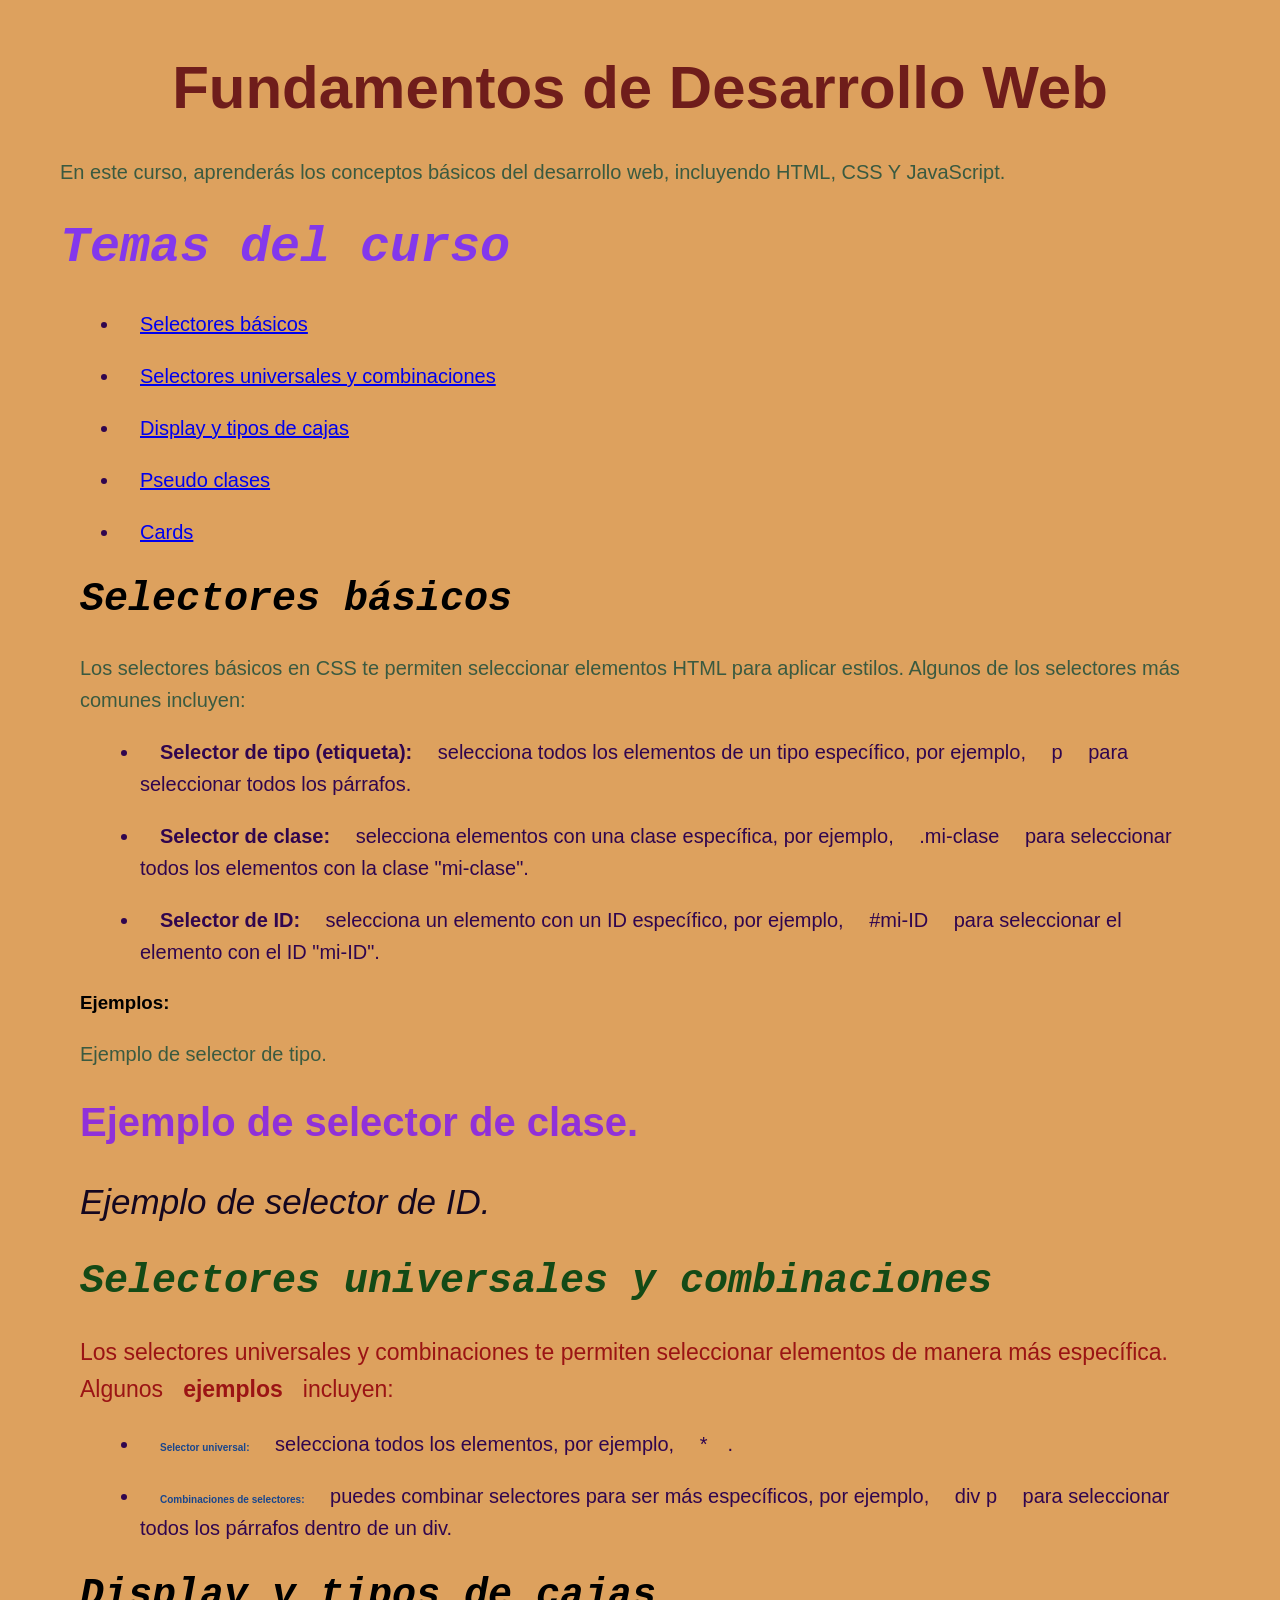
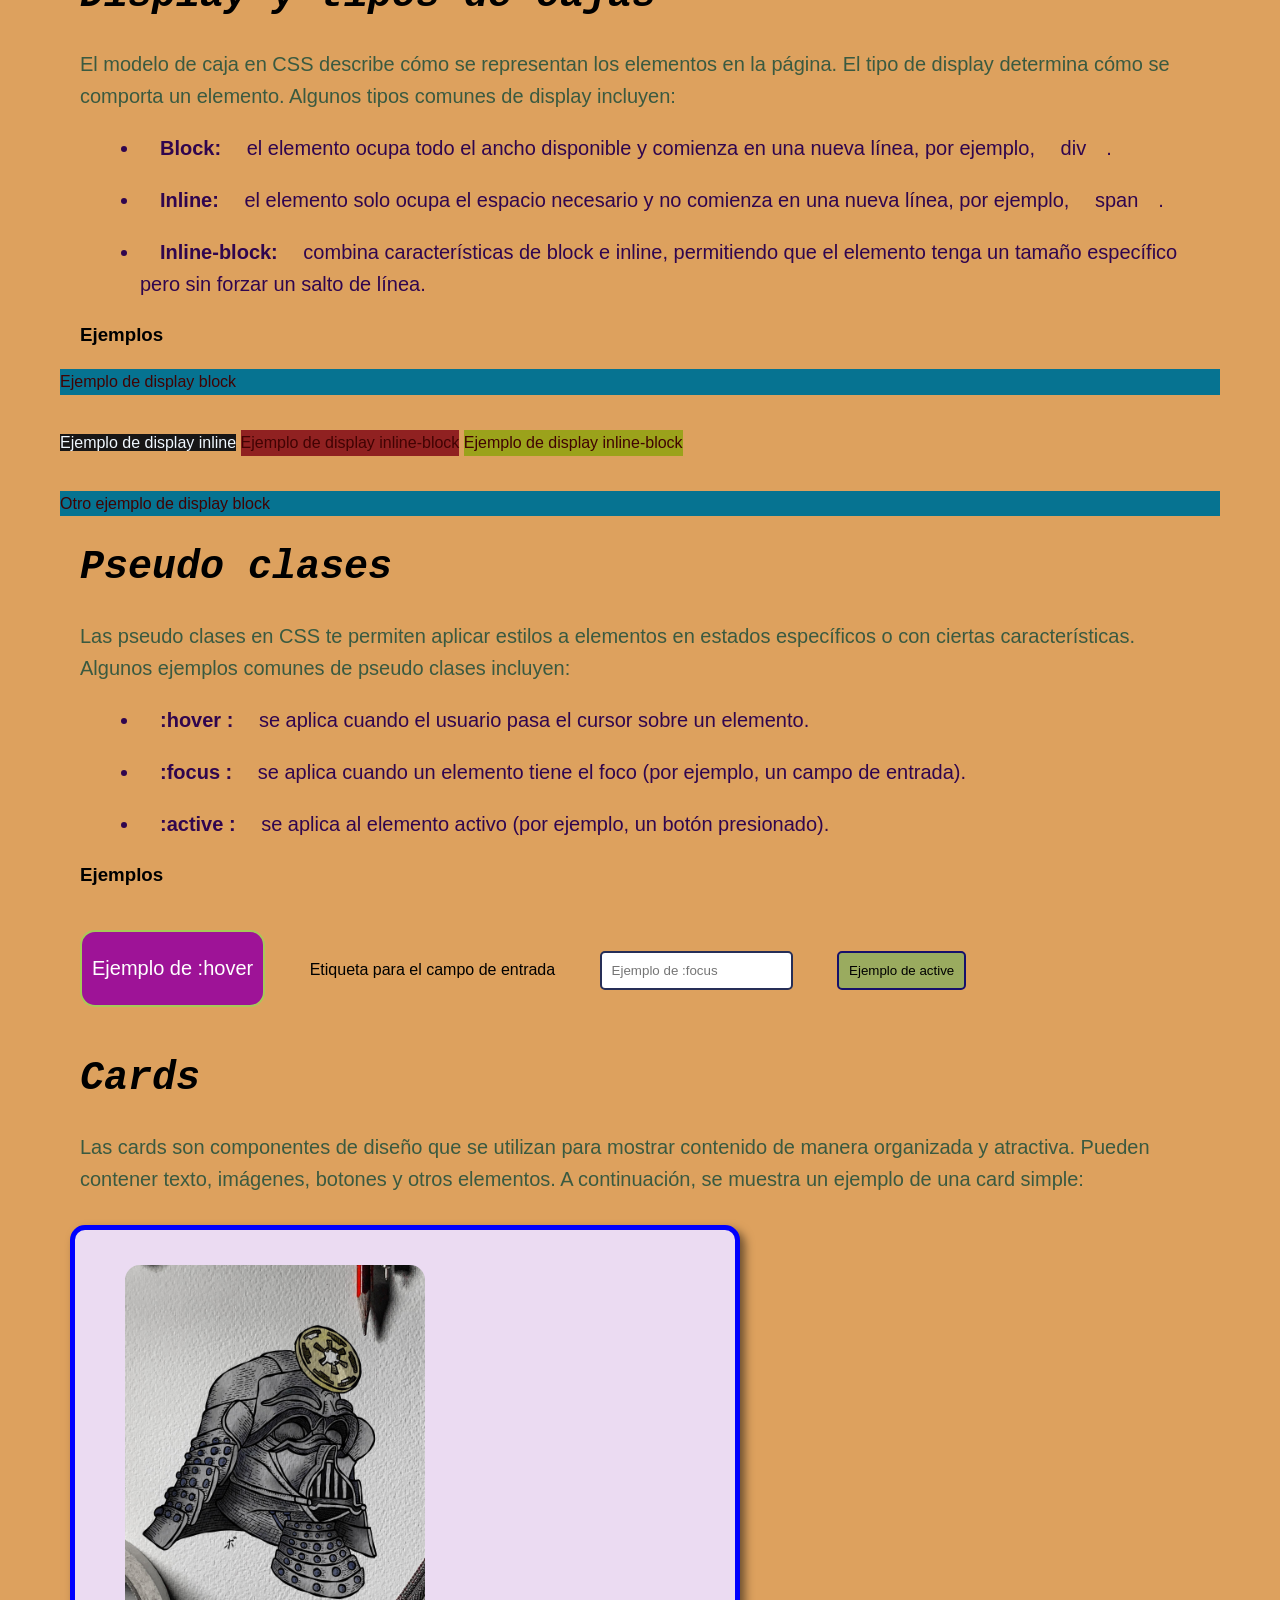
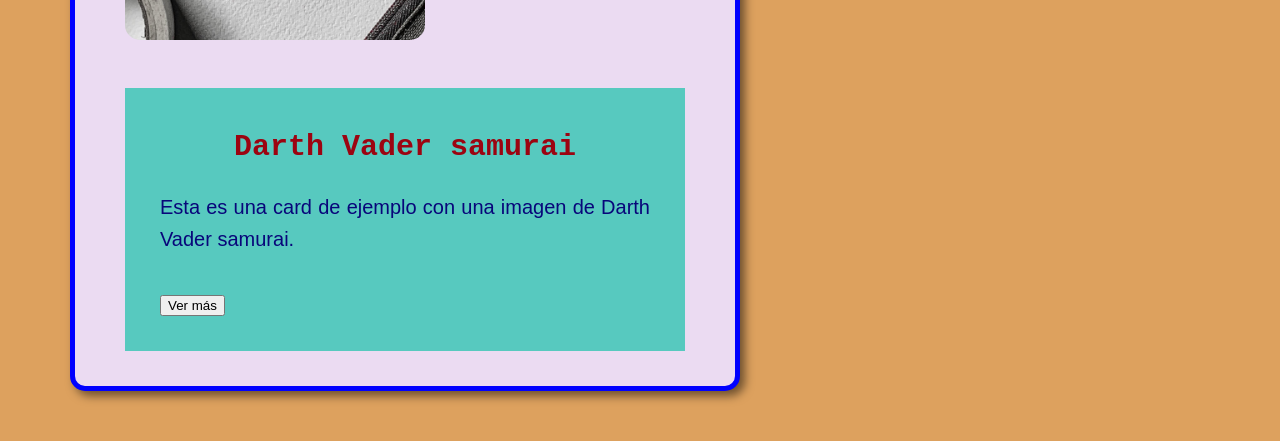
==== index.html @ c98a259b "Clase2: Propiedades básicas - Se agregan propiedades para texto (Box Model). - Se agregan propiedade" ====
<!DOCTYPE html>
<html lang="es">

<head>
  <meta charset="UTF-8">
  <meta name="viewport" content="width=device-width, initial-scale=1.0">
  <title>Fundamentos de Desarrollo Web</title>

  <!-- Forma 1 de agregar CSS -->
  <link rel="stylesheet" href="css/styles.css">

  <!-- Forma 2 de agregar CSS -->
  <style>
    h1 {
      color: #6f1d1b;
      font-size: 60px;
    }

    p {
      color: #3a5a40;
      font-size: 20px;
    }
  </style>
</head>

<body>
  <h1>Fundamentos de Desarrollo Web</h1>
  <p>En este curso, aprenderás los conceptos básicos del desarrollo web, incluyendo HTML, CSS Y JavaScript.</p>

  <!-- Forma 3 de agregar CSS -->
  <h2 style="color: #8338ec;font-size:50px;">Temas del curso</h2>

  <ul>
    <li><a href="#selectores_basicos">Selectores básicos</a></li>
    <li><a href="#selectores_universal_combinaciones">Selectores universales y combinaciones</a></li>
    <li><a href="#display_tipos_cajas">Display y tipos de cajas</a></li>
    <li><a href="#pseudo_clases">Pseudo clases</a></li>
    <li><a href="#card">Cards</a></li>
  </ul>

  <section id="selectores_basicos">
    <h2>Selectores básicos</h2>
    <p>Los selectores básicos en CSS te permiten seleccionar elementos HTML para aplicar estilos. Algunos de los
      selectores más comunes incluyen:</p>
    <ul>
      <li><strong>Selector de tipo (etiqueta):</strong> selecciona todos los elementos de un tipo específico, por
        ejemplo,<code> p</code> para seleccionar todos los párrafos.</li>
      <li><strong>Selector de clase:</strong> selecciona elementos con una clase específica, por
        ejemplo,<code> .mi-clase</code> para seleccionar todos los elementos con la clase "mi-clase".</li>
      <li><strong>Selector de ID:</strong> selecciona un elemento con un ID específico, por
        ejemplo,<code> #mi-ID</code> para seleccionar el elemento con el ID "mi-ID".</li>
    </ul>
    <h3>Ejemplos:</h3>
    <p>Ejemplo de selector de tipo.</p>
    <p class="class_selector">Ejemplo de selector de clase.</p>
    <p id="id_selector">Ejemplo de selector de ID.</p>
  </section>

  <section id="selectores_universal_combinaciones">
    <h2>Selectores universales y combinaciones</h2>
    <p>Los selectores universales y combinaciones te permiten seleccionar elementos de manera más específica.
      Algunos<strong>ejemplos</strong>incluyen:
    </p>
    <ul>
      <li><strong>Selector universal:</strong> selecciona todos los elementos, por ejemplo, <code>*</code>.</li>
      <li><strong>Combinaciones de selectores:</strong> puedes combinar selectores para ser más específicos, por
        ejemplo, <code>div p</code> para seleccionar todos los párrafos dentro de un div.</li>
    </ul>
  </section>

  <section id="display_tipos_cajas">
    <h2>Display y tipos de cajas</h2>
    <p>El modelo de caja en CSS describe cómo se representan los elementos en la página. El tipo de display determina
      cómo
      se comporta un elemento. Algunos tipos comunes de display incluyen:</p>
    <ul>
      <li><strong>Block:</strong> el elemento ocupa todo el ancho disponible y comienza en una nueva línea, por ejemplo,
        <code>div</code>.
      </li>
      <li><strong>Inline:</strong> el elemento solo ocupa el espacio necesario y no comienza en una nueva línea, por
        ejemplo, <code>span</code>.</li>
      <li><strong>Inline-block:</strong> combina características de block e inline, permitiendo que el elemento tenga un
        tamaño específico pero sin forzar un salto de línea.</li>
    </ul>
    <h3>Ejemplos</h3>
    <div class="display_block">Ejemplo de display block</div>
    <span class="display_inline">Ejemplo de display inline</span>
    <div class="display_inline_block">Ejemplo de display inline-block</div>
    <div class="display_inline_block_2">Ejemplo de display inline-block</div>
    <div class="display_block">Otro ejemplo de display block</div>
  </section>

  <section id="pseudo_clases">
    <h2>Pseudo clases</h2>
    <p>Las pseudo clases en CSS te permiten aplicar estilos a elementos en estados específicos o con ciertas
      características. Algunos ejemplos comunes de pseudo clases incluyen:</p>
    <ul>
      <li><strong>:hover :</strong> se aplica cuando el usuario pasa el cursor sobre un elemento.</li>
      <li><strong>:focus :</strong> se aplica cuando un elemento tiene el foco (por ejemplo, un campo de entrada).</li>
      <li><strong>:active :</strong> se aplica al elemento activo (por ejemplo, un botón presionado).</li>
    </ul>
    <h3>Ejemplos</h3>
    <button class="pseudo_hover">Ejemplo de :hover</button>
    <label for="input-focus">Etiqueta para el campo de entrada</label>
    <input type="text" id="input-focus" class="pseudo_focus" placeholder="Ejemplo de :focus">
    <button class="pseudo_active">Ejemplo de active</button>
  </section>

  <section id="card">
    <h2>Cards</h2>
    <p>Las cards son componentes de diseño que se utilizan para mostrar contenido de manera organizada y atractiva.
      Pueden contener texto, imágenes, botones y otros elementos. A continuación, se muestra un ejemplo de una card
      simple:</p>
    <div class="card">
      <img src="img/vader.jpg" alt="Vader samurai" class="card_image">
      <div class="card-body">
        <h3>Darth Vader samurai</h3>
        <p>Esta es una card de ejemplo con una imagen de Darth Vader samurai.</p>
        <button class="card_button" onclick="alert('Ver más')">Ver más</button>
      </div>
    </div>
  </section>
</body>

</html>
---- css/styles.css ----
* {
  font-family: Arial, sans-serif;
  margin: 20px;
}

body {
  line-height: 1.6;
  background-color: #dda15e;
}

/* Selector de clase*/
.class_selector {
  font-size: 40px;
  color: #9031d9;
  font-weight: bold;
}

/* Selector de clase*/
#id_selector {
  font-size: 35px;
  color: #15071f;
  font-style: italic;
}

/* Combinación de selectores */
#selectores_universal_combinaciones {
  font-size: 25px;
  color: #144a16;
}

#selectores_universal_combinaciones p {
  color: #9b1414;
  font-size: 23px;
}

#selectores_universal_combinaciones ul li strong {
  color: #19468d;
  font-size: 10px;
}

/*Si tiene una coma no es una combinación de selectores, es un selector múltiple.*/
p,
li {
  color: #30054e;
  font-size: 20px;
}

.display_block {
  margin: 10px 0 10px 0;
  display: block;
  background-color: #067391;
}

.display_inline {
  margin: 25px 0 25px 0;
  display: inline;
  background-color: #171616;
  color: aliceblue;
}

.display_inline_block {
  margin: 25px 0 25px 0;
  display: inline-block;
  background-color: #902121;
}

.display_inline_block_2 {
  margin: 25px 0 25px 0;
  display: inline-block;
  background-color: #9ba21b;
}

.pseudo_hover {
  background-color: rgb(158, 19, 151);
  color: #ffffff;
  border-radius: 15px;
  border: 2px solid #a7c957;
  font-size: 20px;
  padding: 25px 10px 25px 10px;
}

.pseudo_hover:hover {
  background-color: #62c957;
  color: #14301a;
  border: 2px solid #2dcbc4;
  font-size: 20px;
}

.pseudo_focus {
  padding: 10px;
  border-radius: 5px;
  border: 2px solid #262e57;
}

.pseudo_focus:focus {
  background-color: #7ee065;
  border: 2px solid #78240a;
}

.pseudo_active {
  padding: 10px;
  border-radius: 5px;
  border: 2px solid #16106b;
  background-color: rgba(88, 182, 97, 0.5);
}

.pseudo_active:active {
  background-color: #971616;
  border: 2px solid #110f0f;
}

/* Propiedades basicas de texto 
p{
    text-align: justify; /* se alinea el texto dependiendo de el valor que se le asigne 
    text-decoration: underline; /* subraya el texto, también puede ser line-through para tachar el texto o overline para poner una línea encima del texto 
    text-transform: uppercase; /* transforma el texto dependiendo del valor que se le asigne, puede ser lowercase para poner todo el texto en minúscula o capitalize para poner la primera letra de cada palabra en mayúscula
    letter-spacing: 2px; /* a g r e g a  espacio entre cada letra, el valor se puede asignar en px, em, rem, etc. 
    word-spacing: 10px; /* agrega   espacio   entre   cada palabra, el valor se puede asignar en px, em, rem, etc. 
}
*/
/* Propiedades basicas de fuente */
h2 {
  font-family:
    "Courier New", Courier, monospace; /* cambia la fuente del texto, se pueden asignar varias fuentes, si la primera no está disponible se usará la siguiente */
  font-size: 40px; /* cambia el tamaño de la fuente, el valor se puede asignar en px, em, rem, etc. */
  font-weight: bold; /* cambia el grosor de la fuente, el valor puede ser normal, bold, bolder, lighter o un número del 100 al 900 */
  font-style: italic; /* cambia el estilo de la fuente, el valor puede ser normal, italic o oblique */
}

/* Propiedades basicas de color */
div {
  color: #410303; /* cambia el color del texto, el valor se puede asignar en hexadecimal, rgb, rgba, hsl, hsla, etc. */
  background-color: #57c9bf; /* cambia el color de fondo del elemento, el valor se puede asignar en hexadecimal, rgb, rgba, hsl, hsla, etc. */
}

h1 {
  text-align: center;
  font-weight: bold;
  color: #386641;
}

.card_image {
  width: 50%; /* cambia el ancho de la imagen, el valor se puede asignar en px, em, rem, etc. */
  border-radius: 15px; /* redondea las esquinas de la imagen, el valor se puede asignar en px, em, rem, etc. */
}

/* las unidades de medida son: 
px (píxeles), 
em (relativo al tamaño de la fuente del elemento), 
rem (relativo al tamaño de la fuente raíz),
% (porcentaje del tamaño del elemento padre),
vw (viewport width, porcentaje del ancho de la ventana), 
vh (viewport height, porcentaje de la altura de la ventana) */

.card {
  width: 600px;
  background-color: #ebdbf2;
  border-radius: 15px;
  display: inline-block;
  margin: 10px;
  border: blue solid 5px;
  /* margin-top: 20px;
  margin-bottom: 30px;
  margin-left: 15px;
  margin-right: 5px;*/
  /* margenes todo en una sola linea de codigo */
  /* margin: 15px 30px 45px 60px;  margin: top right bottom left los valores se asignan como manecilla de reloj */
  /* margin: 30px 60px; margen en la parte arriba y abajo de 30px y en la parte izquierda y derecha de 60px */
  padding: 15px 30px;
  /* al igual que los margenes, el padding se puede asignar en una sola linea de codigo */
  box-shadow: 5px 5px 10px rgba(0, 0, 0, 0.5); /* agrega una sombra al elemento, 
    el valor se asigna en px para el desplazamiento horizontal y vertical, 
    el desenfoque y el color de la sombra */
}

.card-body {
  padding: 15px;
}

.card-body h3 {
  font-family: "Courier New", Courier, monospace;
  font-size: 30px;
  font-weight: bold;
  color: #9c0411;
  text-align: center;
}

.card-body p {
  text-align: justify; /* el valor important hace que esta propiedad tenga prioridad sobre cualquier otra propiedad que se le asigne al mismo elemento */
  font-size: 20px;
  color: #08067a;
}
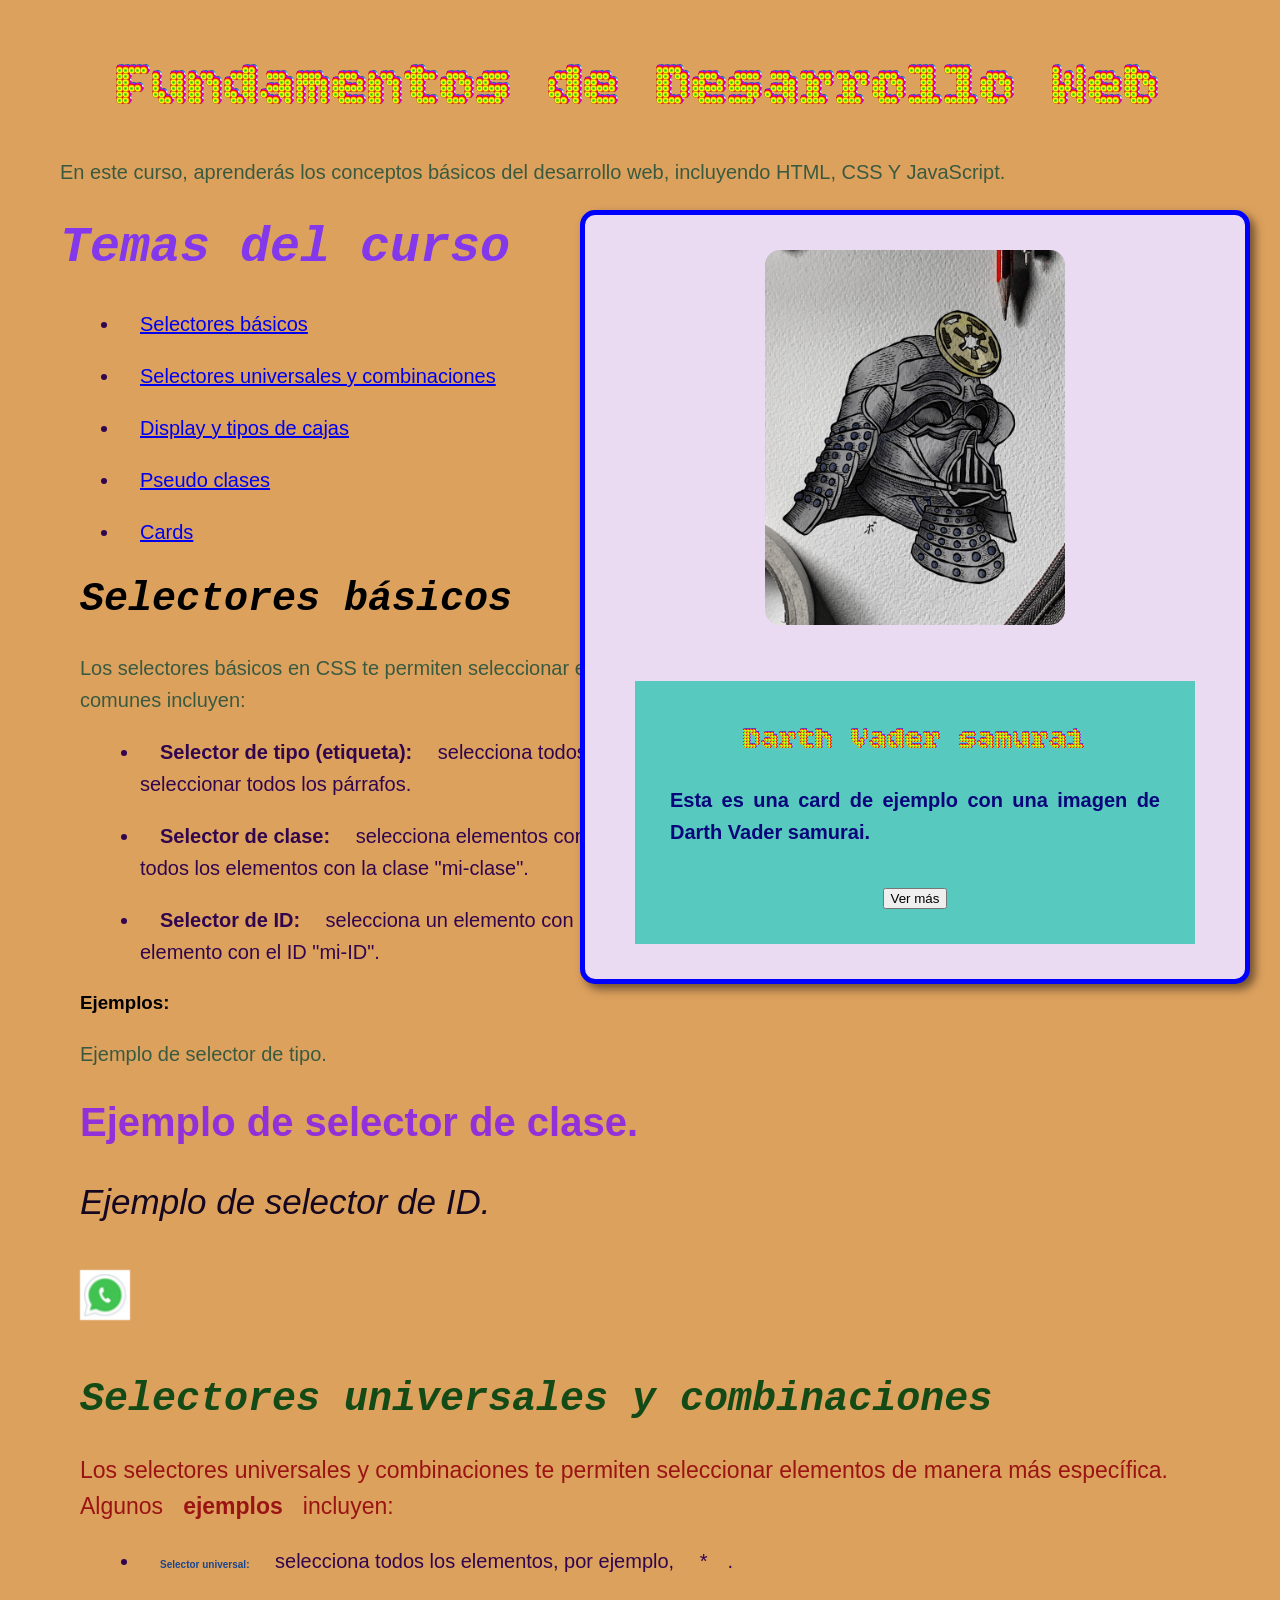
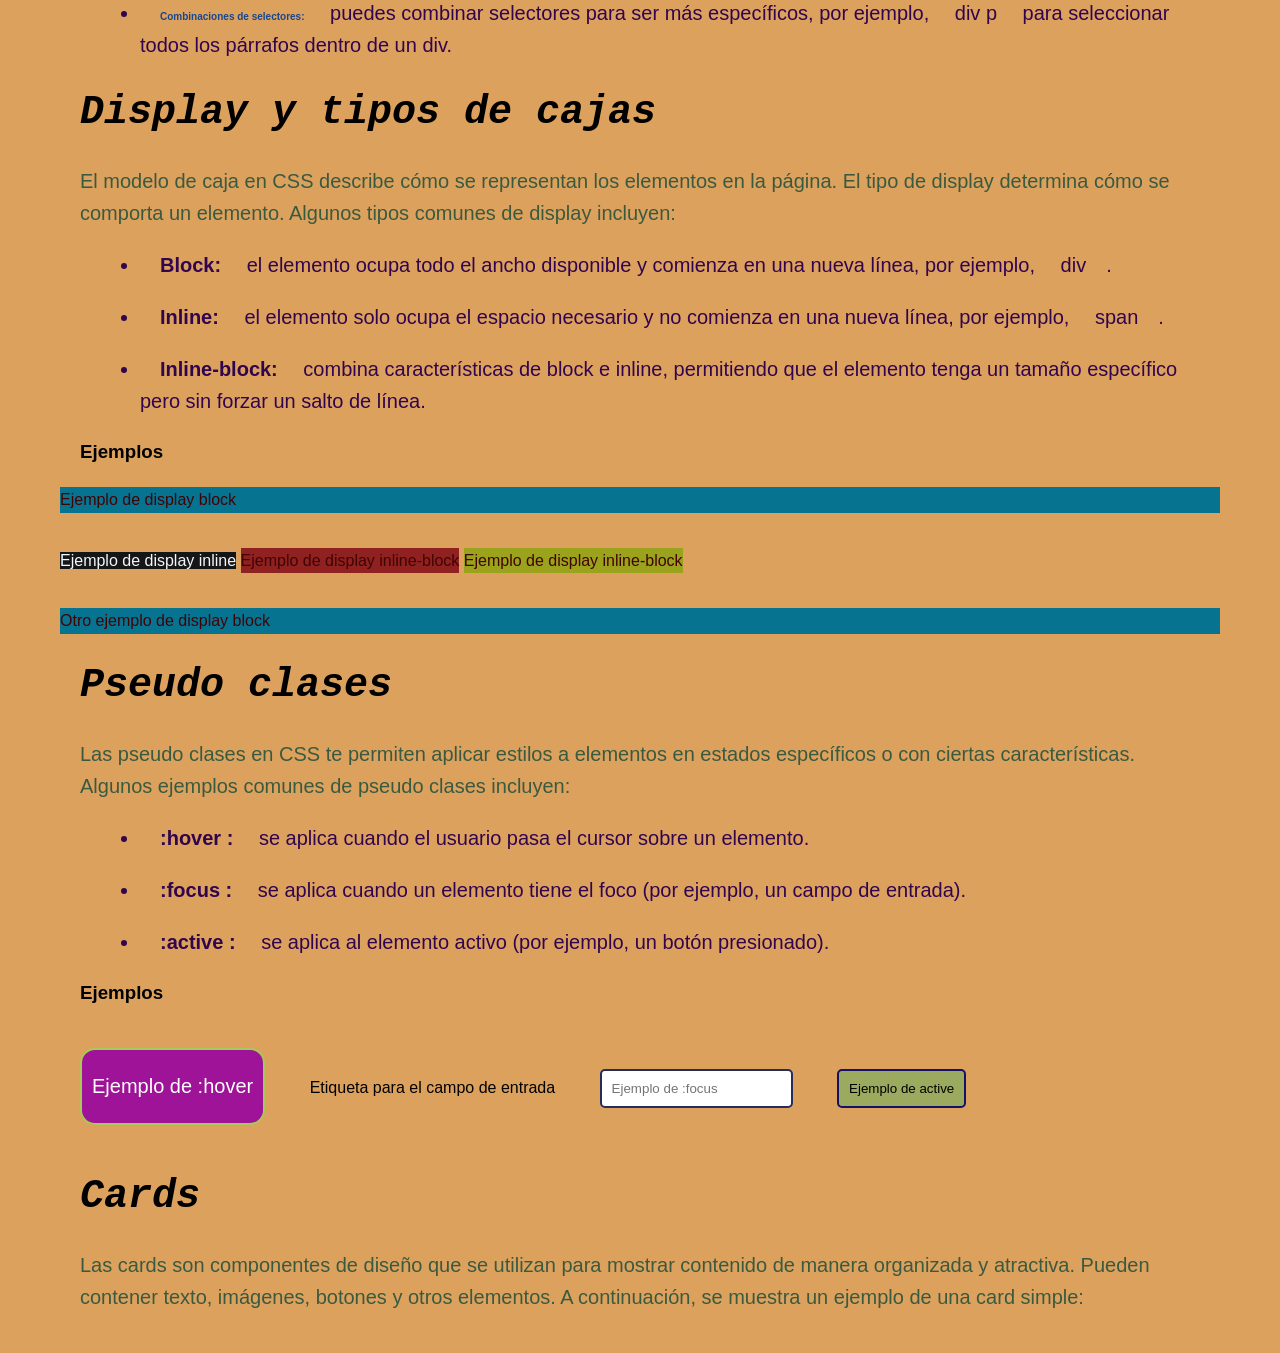
==== commit d8859ebf: "Clase 2: Herencia" ====
--- a/index.html
+++ b/index.html
@@ -5,7 +5,10 @@
   <meta charset="UTF-8">
   <meta name="viewport" content="width=device-width, initial-scale=1.0">
   <title>Fundamentos de Desarrollo Web</title>
-
+  <link rel="preconnect" href="https://fonts.googleapis.com">
+  <link rel="preconnect" href="https://fonts.gstatic.com" crossorigin>
+  <link href="https://fonts.googleapis.com/css2?family=Bitcount+Grid+Double+Ink:wght@100..900&display=swap"
+    rel="stylesheet">
   <!-- Forma 1 de agregar CSS -->
   <link rel="stylesheet" href="css/styles.css">
 
@@ -24,7 +27,7 @@
 </head>
 
 <body>
-  <h1>Fundamentos de Desarrollo Web</h1>
+  <h1 class="letras-pixeles">Fundamentos de Desarrollo Web</h1>
   <p>En este curso, aprenderás los conceptos básicos del desarrollo web, incluyendo HTML, CSS Y JavaScript.</p>
 
   <!-- Forma 3 de agregar CSS -->
@@ -55,6 +58,10 @@
     <p class="class_selector">Ejemplo de selector de clase.</p>
     <p id="id_selector">Ejemplo de selector de ID.</p>
   </section>
+
+  <div class="whatsapp">
+    <img src="img/whatsapp.gif" alt="Whatsapp" class="whatsapp_image">
+  </div>
 
   <section id="selectores_universal_combinaciones">
     <h2>Selectores universales y combinaciones</h2>
@@ -114,7 +121,7 @@
     <div class="card">
       <img src="img/vader.jpg" alt="Vader samurai" class="card_image">
       <div class="card-body">
-        <h3>Darth Vader samurai</h3>
+        <h3 class="letras-pixeles">Darth Vader samurai</h3>
         <p>Esta es una card de ejemplo con una imagen de Darth Vader samurai.</p>
         <button class="card_button" onclick="alert('Ver más')">Ver más</button>
       </div>
--- a/css/styles.css
+++ b/css/styles.css
@@ -153,12 +153,27 @@
 vh (viewport height, porcentaje de la altura de la ventana) */
 
 .card {
+  /* Posicionamiento */
+  /*position: static; /* el elemento se posiciona de forma normal en el flujo del documento, este es el valor por defecto */
+  /*position: relative; /* el elemento se posiciona de forma relativa a su posición normal, 
+    se pueden usar las propiedades top, right, bottom y left para mover el elemento desde su posición normal */
+  position: absolute; /* el elemento se posiciona de forma absoluta respecto a su primer ancestro posicionado (que no sea static), 
+    si no hay ningún ancestro posicionado, se posiciona respecto al documento */
+  /*position: fixed; /* el elemento se posiciona de forma fija respecto a la ventana del navegador,
+    se pueden usar las propiedades top, right, bottom y left para mover el elemento desde su posición fija */
+  top: 200px;
+  right: 20px;
   width: 600px;
   background-color: #ebdbf2;
   border-radius: 15px;
+  font-family: "Courier New", Courier, monospace;
+  font-size: 30px;
+  font-weight: bold;
   display: inline-block;
   margin: 10px;
   border: blue solid 5px;
+  color: #0b0a0a !important;
+  text-align: center;
   /* margin-top: 20px;
   margin-bottom: 30px;
   margin-left: 15px;
@@ -190,3 +205,30 @@
   font-size: 20px;
   color: #08067a;
 }
+
+.letras-pixeles {
+  font-family: "Bitcount Grid Double Ink", sans-serif !important;
+}
+
+/*
+.whatsapp {
+  background-color: transparent;
+  position: fixed;
+  bottom: 20px;
+  right: 20px;
+}
+  */
+.whatsapp_image {
+  width: 50px;
+  cursor: pointer;
+}
+
+/* ejemplo de whatsapp_image sticky */
+/* sticky es una mezcla entre relative y fixed, y como su nombre lo indica, 
+el elemento se pega a su posición original hasta que se alcanza un punto específico en la página,
+ y luego se comporta como fixed */
+.whatsapp {
+  background-color: transparent;
+  position: sticky;
+  top: 0px;
+}
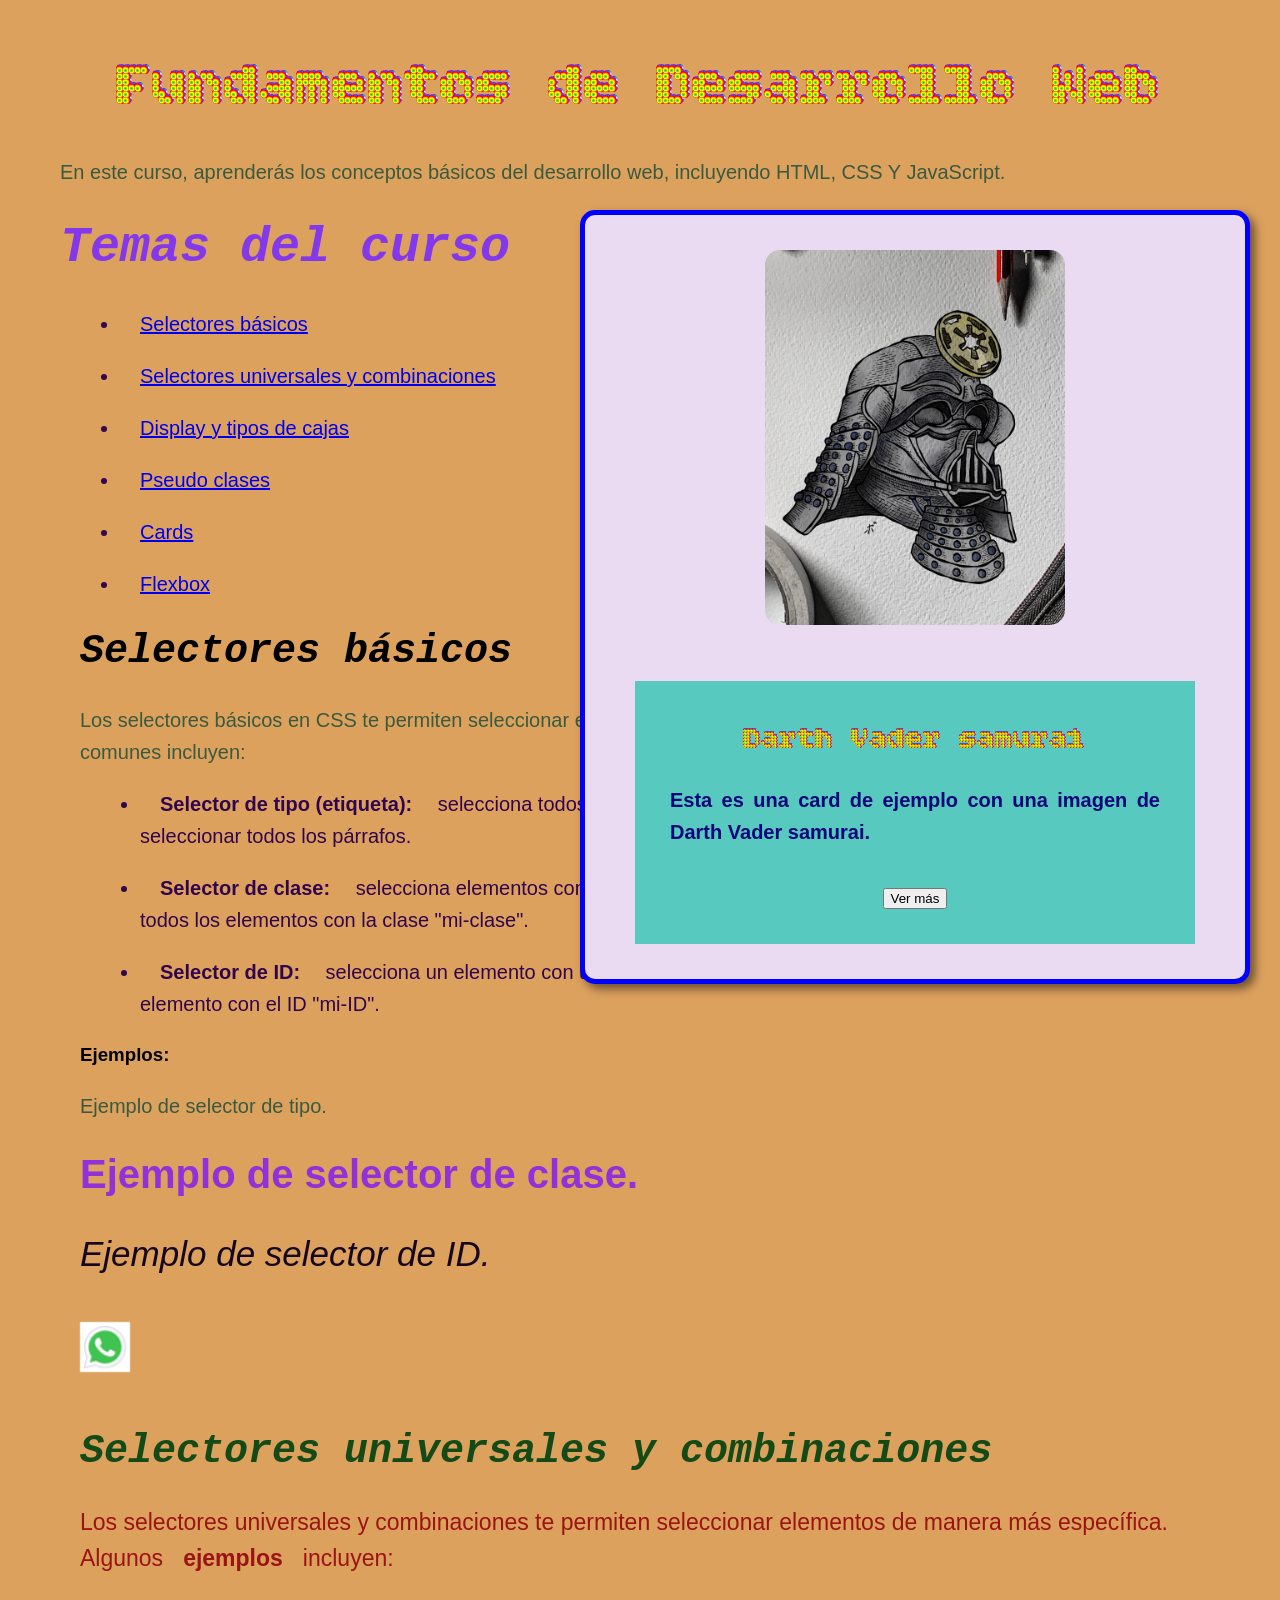
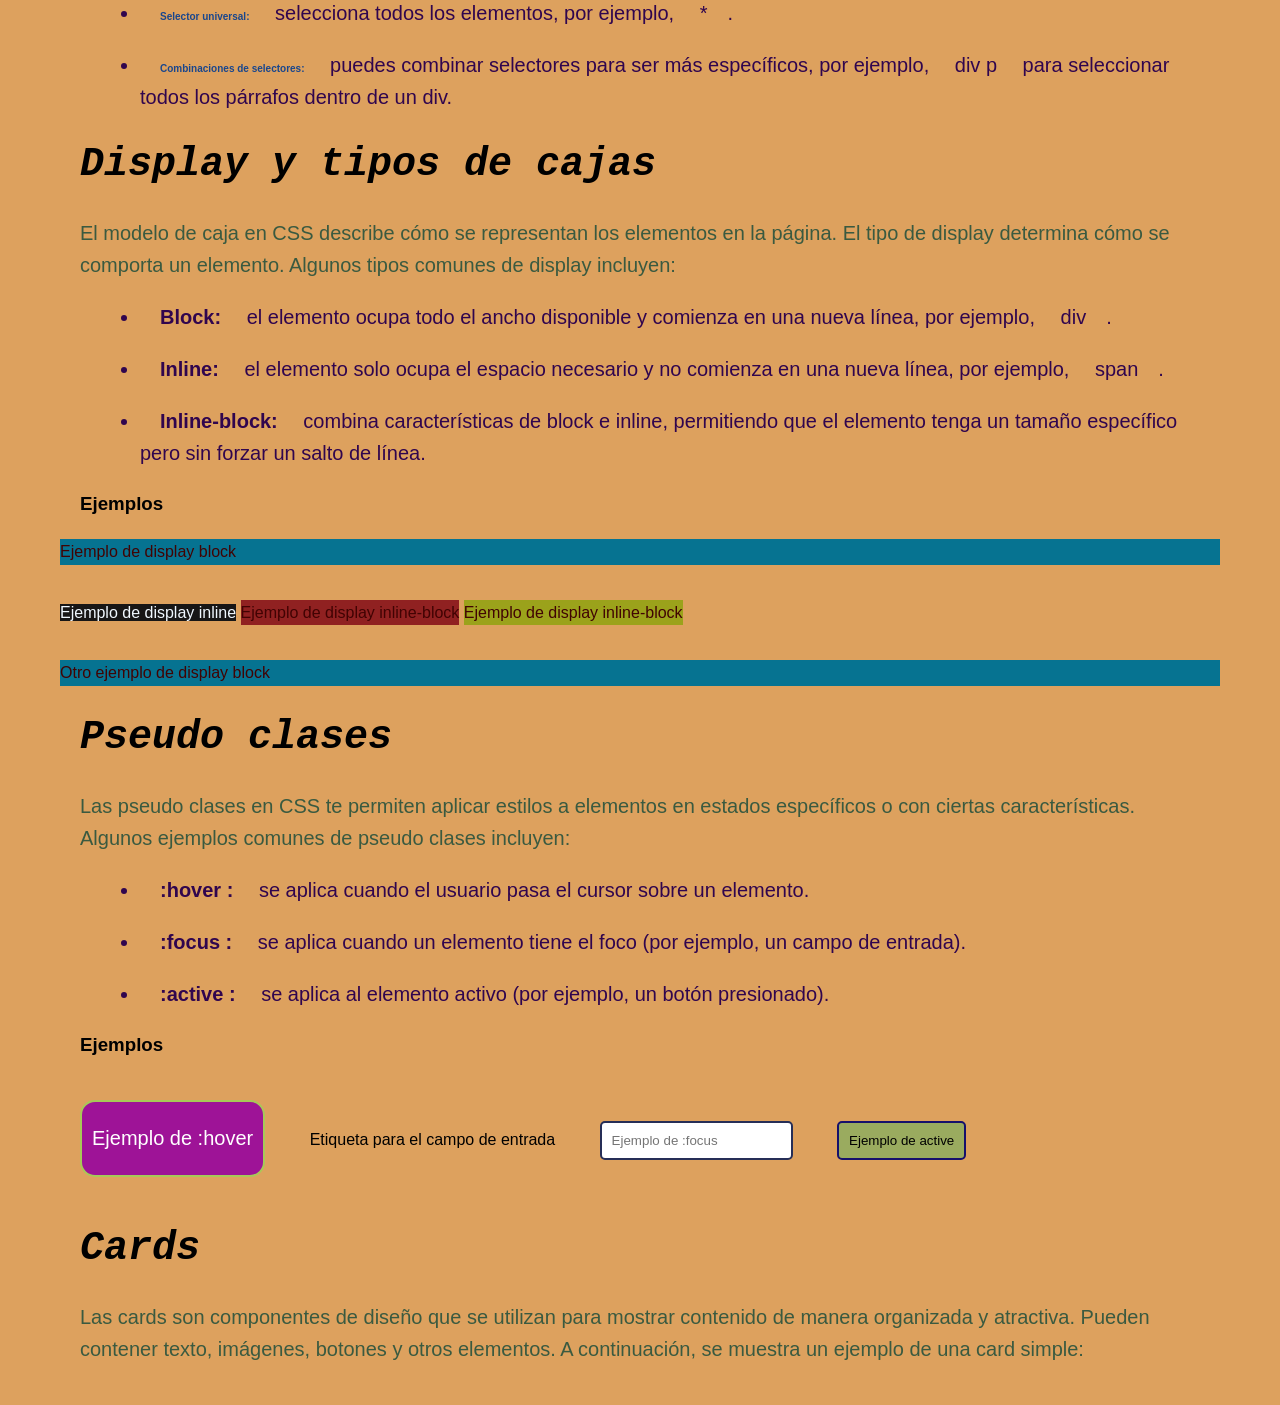
==== commit 49781c45: "Clase 3: Introducción a Flexbox - Add flexbox layout and styling to HTML and CSS files." ====
--- a/index.html
+++ b/index.html
@@ -39,6 +39,7 @@
     <li><a href="#display_tipos_cajas">Display y tipos de cajas</a></li>
     <li><a href="#pseudo_clases">Pseudo clases</a></li>
     <li><a href="#card">Cards</a></li>
+    <li><a href="flexbox.html">Flexbox</a></li>
   </ul>
 
   <section id="selectores_basicos">
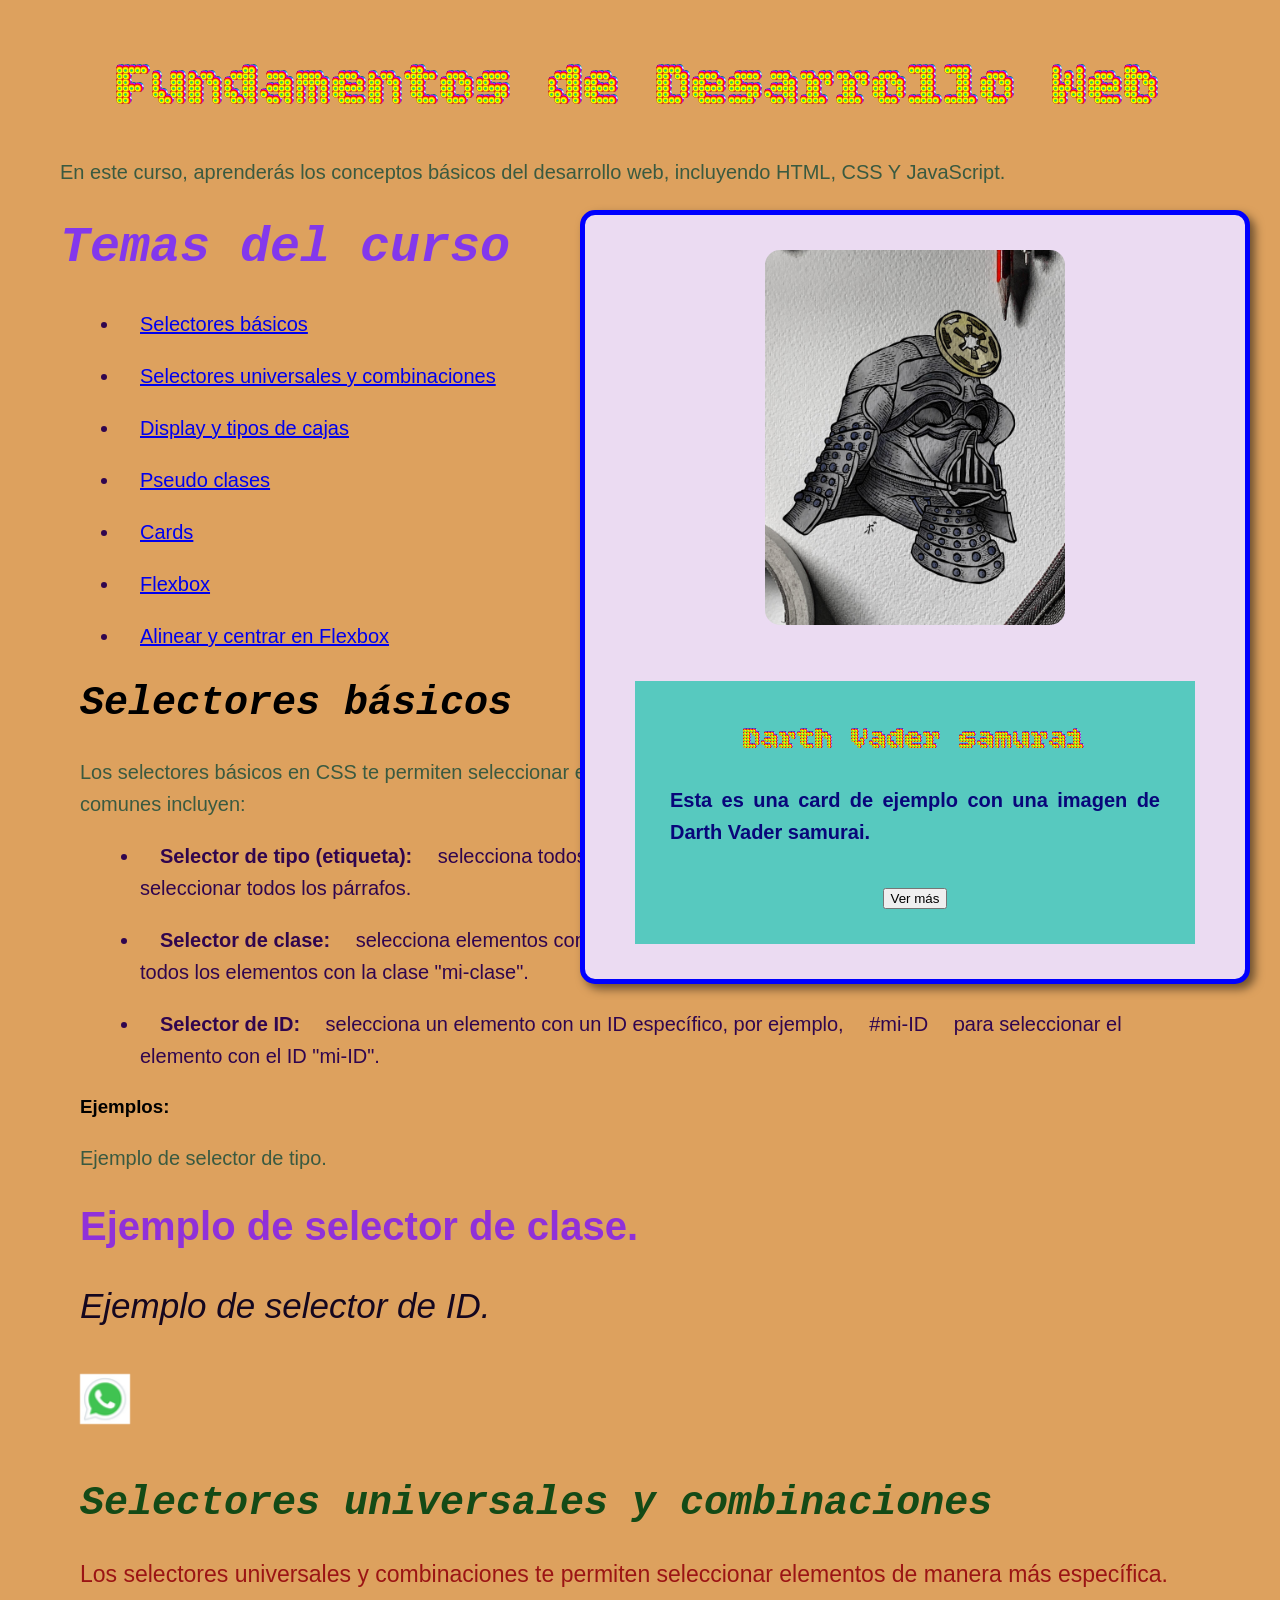
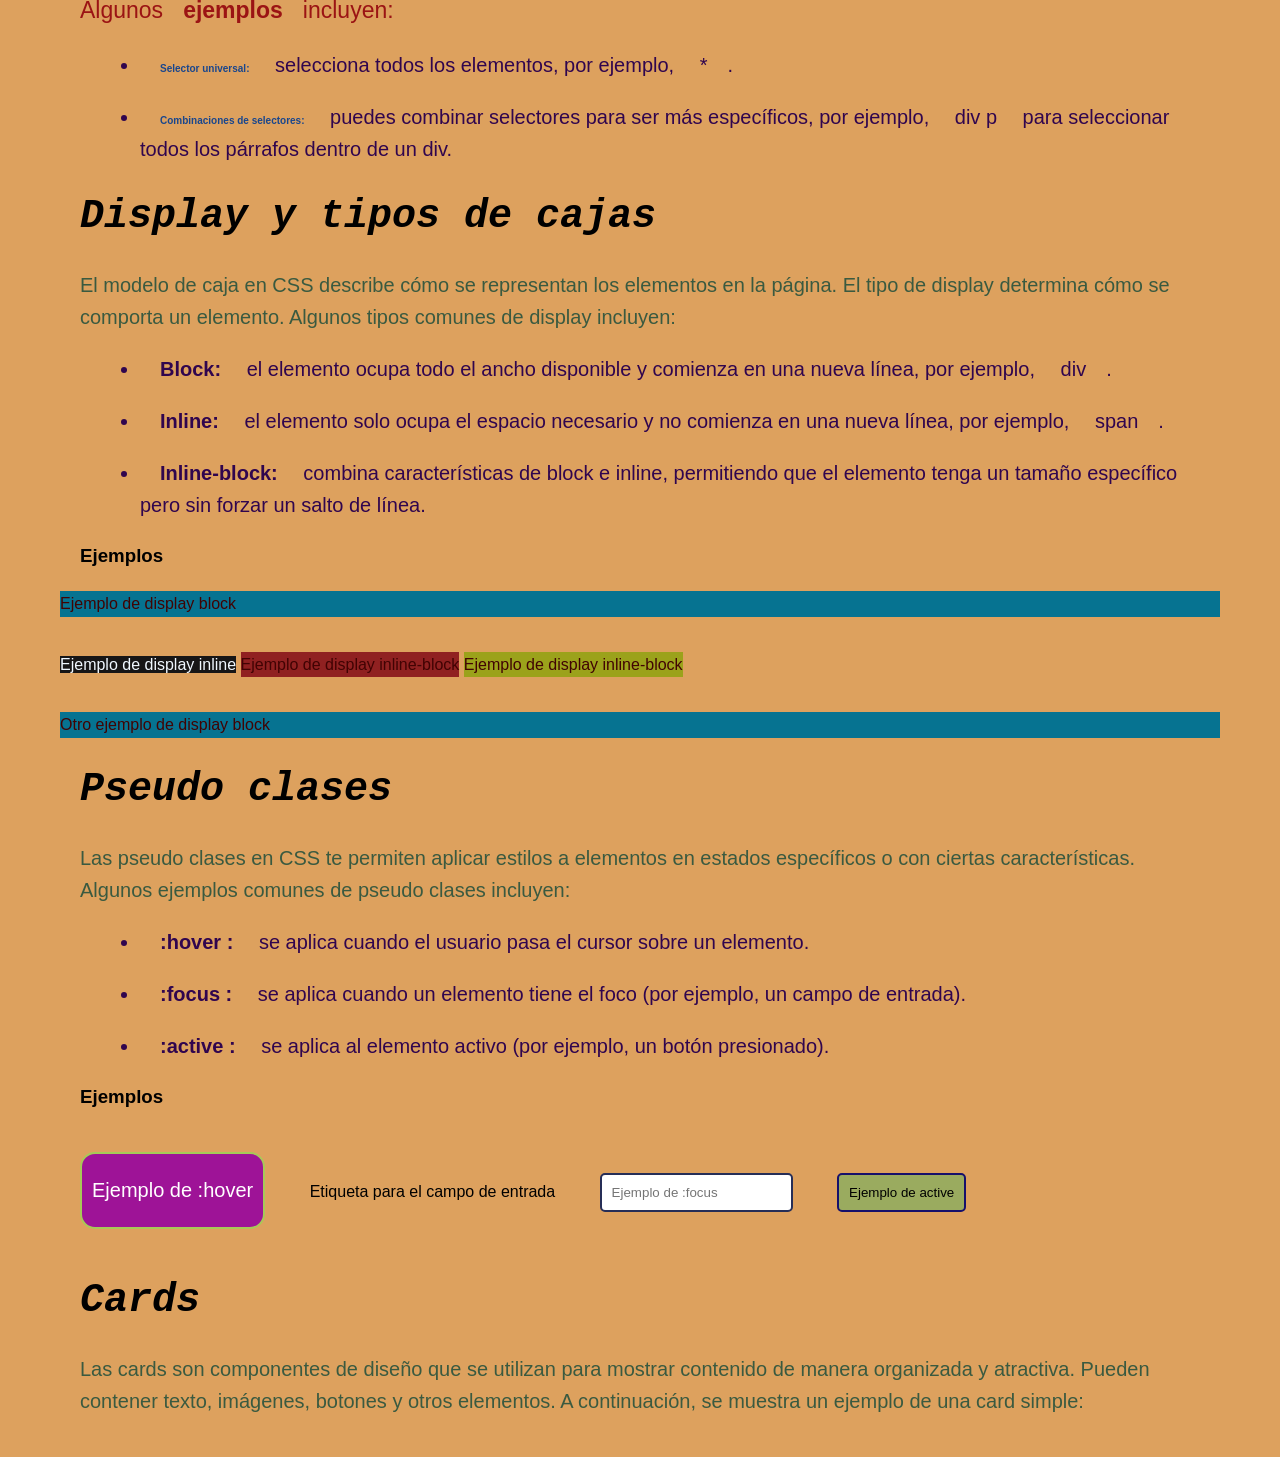
==== commit a61fc58f: "Clase 4: Alinear y centrar flexbox. - Add flexbox layout and styling for alignment and centering" ====
--- a/index.html
+++ b/index.html
@@ -40,6 +40,7 @@
     <li><a href="#pseudo_clases">Pseudo clases</a></li>
     <li><a href="#card">Cards</a></li>
     <li><a href="flexbox.html">Flexbox</a></li>
+    <li><a href="flexbox2.html">Alinear y centrar en Flexbox</a></li>
   </ul>
 
   <section id="selectores_basicos">
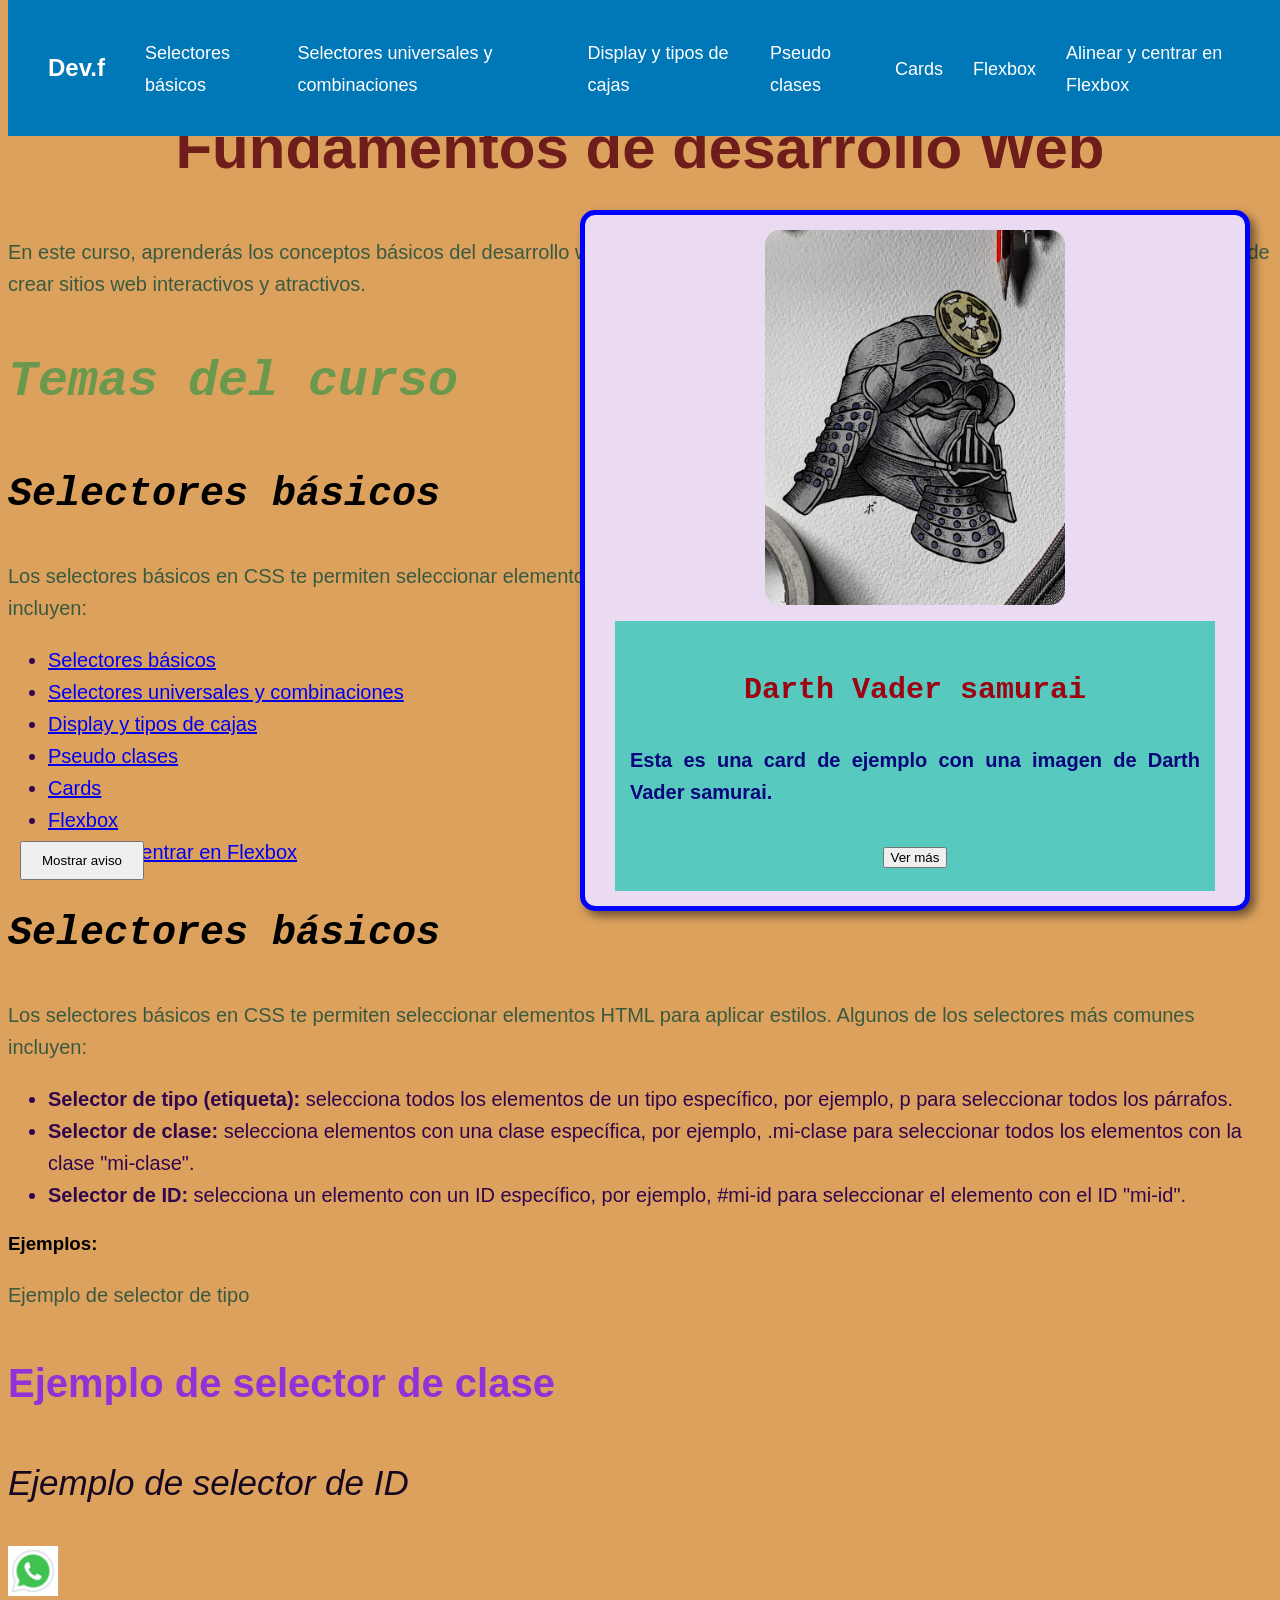
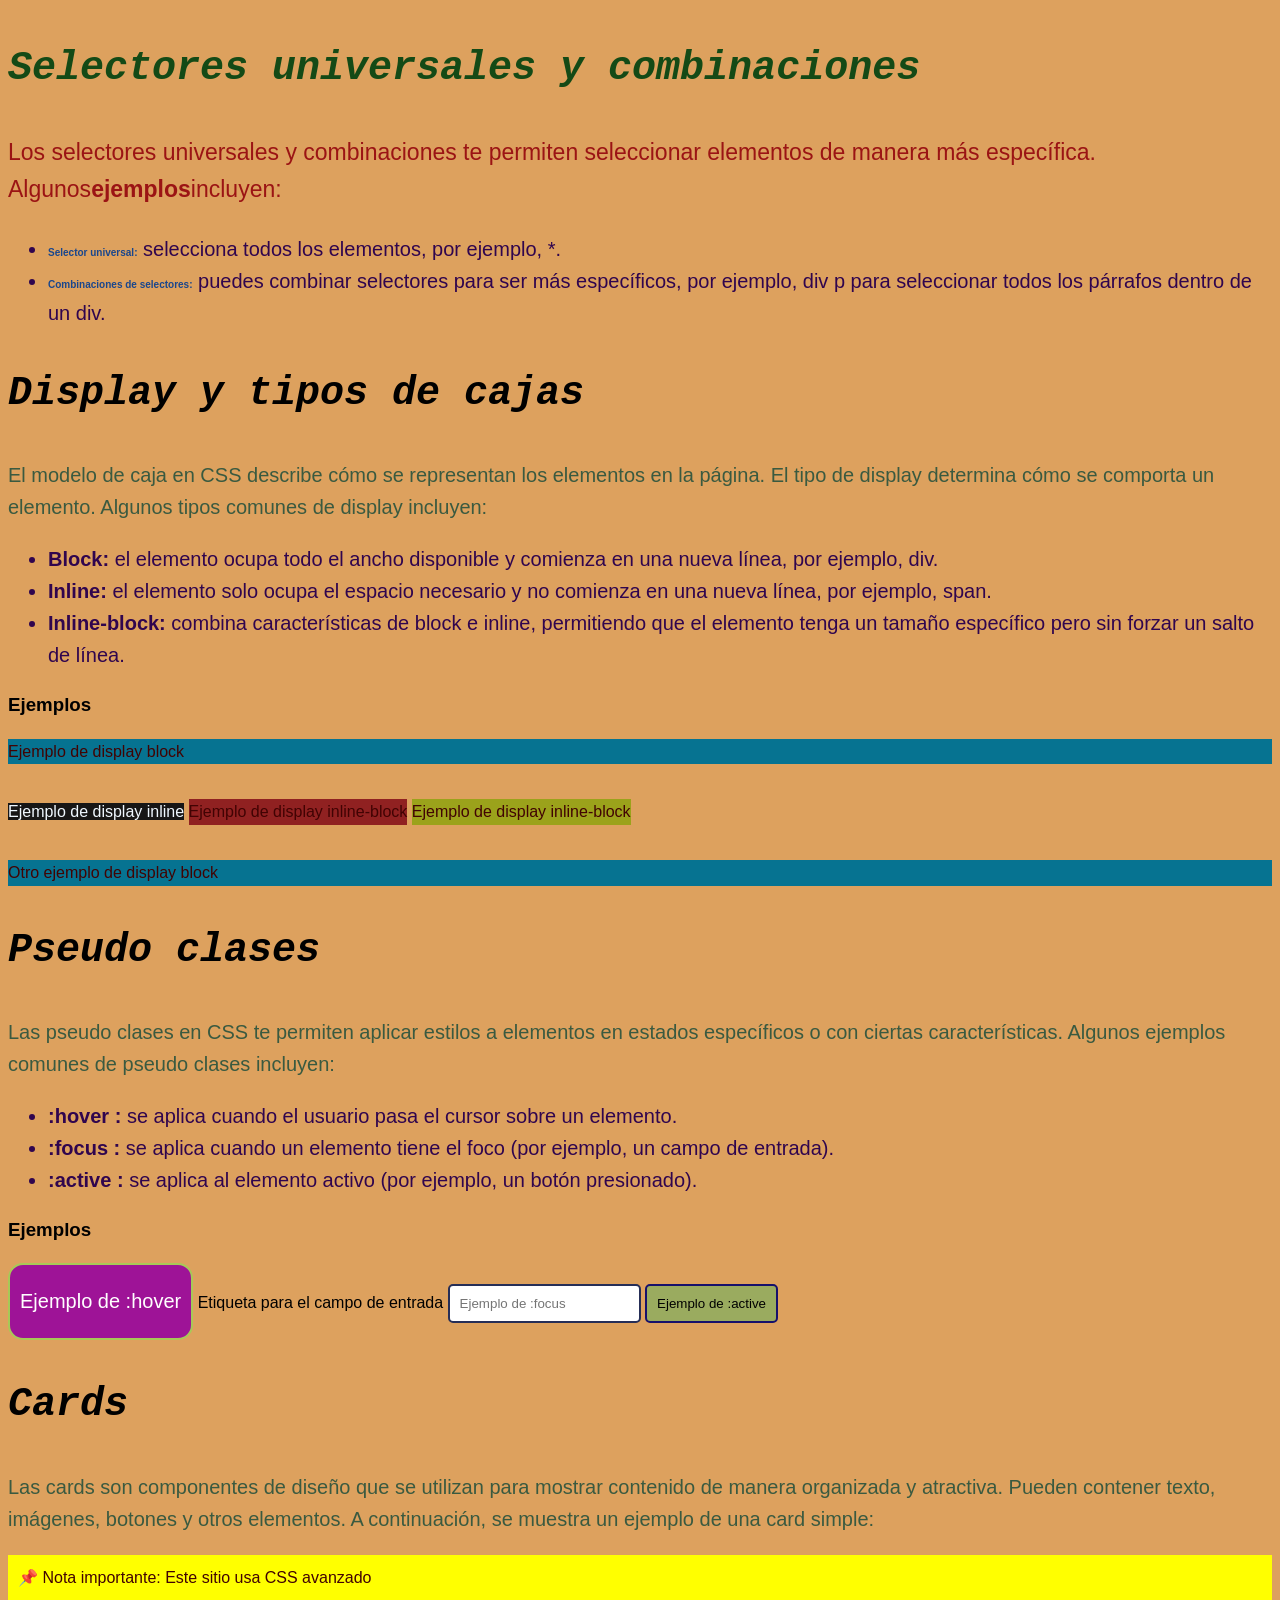
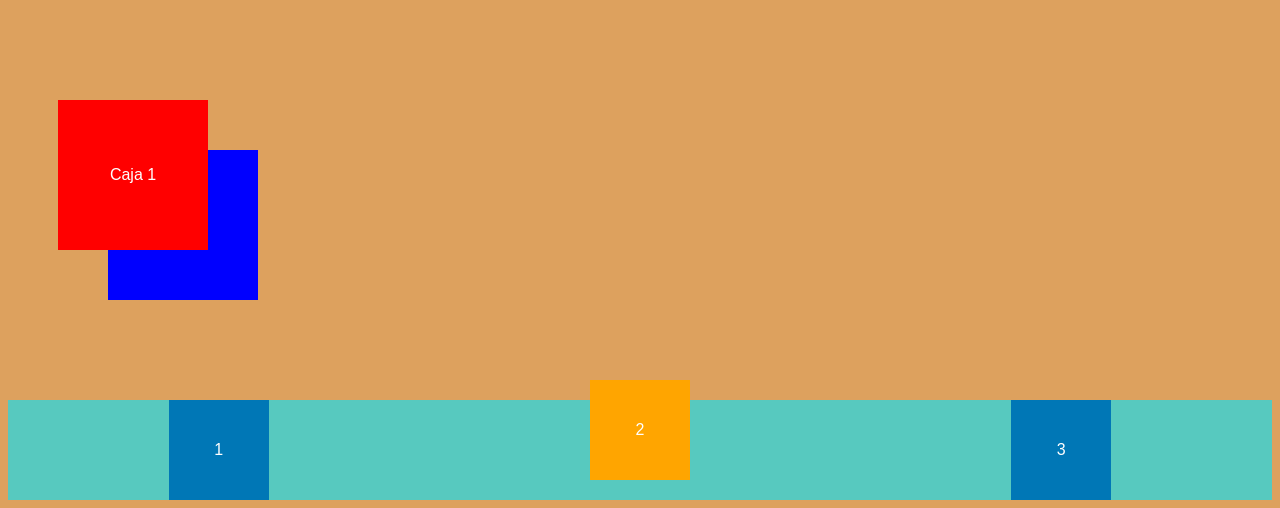
==== commit 79eb8c05: "Clase 5: Position con CSS - position: fixed: menú siempre visible - position: sticky:  nota que se p" ====
--- a/index.html
+++ b/index.html
@@ -11,6 +11,7 @@
     rel="stylesheet">
   <!-- Forma 1 de agregar CSS -->
   <link rel="stylesheet" href="css/styles.css">
+  <link rel="stylesheet" href="css/navbar.css">
 
   <!-- Forma 2 de agregar CSS -->
   <style>
@@ -27,108 +28,192 @@
 </head>
 
 <body>
-  <h1 class="letras-pixeles">Fundamentos de Desarrollo Web</h1>
-  <p>En este curso, aprenderás los conceptos básicos del desarrollo web, incluyendo HTML, CSS Y JavaScript.</p>
-
-  <!-- Forma 3 de agregar CSS -->
-  <h2 style="color: #8338ec;font-size:50px;">Temas del curso</h2>
-
-  <ul>
-    <li><a href="#selectores_basicos">Selectores básicos</a></li>
-    <li><a href="#selectores_universal_combinaciones">Selectores universales y combinaciones</a></li>
-    <li><a href="#display_tipos_cajas">Display y tipos de cajas</a></li>
-    <li><a href="#pseudo_clases">Pseudo clases</a></li>
-    <li><a href="#card">Cards</a></li>
-    <li><a href="flexbox.html">Flexbox</a></li>
-    <li><a href="flexbox2.html">Alinear y centrar en Flexbox</a></li>
-  </ul>
-
-  <section id="selectores_basicos">
-    <h2>Selectores básicos</h2>
-    <p>Los selectores básicos en CSS te permiten seleccionar elementos HTML para aplicar estilos. Algunos de los
-      selectores más comunes incluyen:</p>
-    <ul>
-      <li><strong>Selector de tipo (etiqueta):</strong> selecciona todos los elementos de un tipo específico, por
-        ejemplo,<code> p</code> para seleccionar todos los párrafos.</li>
-      <li><strong>Selector de clase:</strong> selecciona elementos con una clase específica, por
-        ejemplo,<code> .mi-clase</code> para seleccionar todos los elementos con la clase "mi-clase".</li>
-      <li><strong>Selector de ID:</strong> selecciona un elemento con un ID específico, por
-        ejemplo,<code> #mi-ID</code> para seleccionar el elemento con el ID "mi-ID".</li>
-    </ul>
-    <h3>Ejemplos:</h3>
-    <p>Ejemplo de selector de tipo.</p>
-    <p class="class_selector">Ejemplo de selector de clase.</p>
-    <p id="id_selector">Ejemplo de selector de ID.</p>
+  <header>
+    <nav class="navbar">
+
+      <div class="logo">Dev.f</div>
+
+      <ul class="nav-links">
+        <li><a href="#selectores_basicos">Selectores básicos</a></li>
+        <li><a href="#selectores_universal_combinaciones">Selectores universales y combinaciones</a></li>
+        <li><a href="#display_tipos_cajas">Display y tipos de cajas</a></li>
+        <li><a href="#pseudo_clases">Pseudo clases</a></li>
+        <li><a href="#card">Cards</a></li>
+        <li><a href="flexbox.html">Flexbox</a></li>
+        <li><a href="flexbox2.html">Alinear y centrar en Flexbox</a></li>
+      </ul>
+
+      <div class="hamburger">
+        <span></span>
+        <span></span>
+        <span></span>
+      </div>
+
+    </nav>
+  </header>
+
+  <main>
+    <h1>Fundamentos de desarrollo Web</h1>
+    <p>En este curso, aprenderás los conceptos básicos del desarrollo web, incluyendo HTML, CSS y JavaScript. Al
+      finalizar
+      el curso, serás capaz de crear sitios web interactivos y atractivos.</p>
+    <! -- Forma 3 de agregar CSS -->
+      <h2 style="color: #6a994e; font-size: 50px;">Temas del curso</h2>
+
+      <section id="selectores_basicos">
+        <h2>Selectores básicos</h2>
+        <p>Los selectores básicos en CSS te permiten seleccionar elementos HTML para aplicar estilos. Algunos de los
+          selectores más comunes incluyen:</p>
+        <ul>
+          <li><a href="#selectores_basicos">Selectores básicos</a></li>
+          <li><a href="#selectores_universal_combinaciones">Selectores universales y combinaciones</a></li>
+          <li><a href="#display_tipos_cajas">Display y tipos de cajas</a></li>
+          <li><a href="#pseudo_clases">Pseudo clases</a></li>
+          <li><a href="#card">Cards</a></li>
+          <li><a href="flexbox.html">Flexbox</a></li>
+          <li><a href="flexbox2.html">Alinear y centrar en Flexbox</a></li>
+        </ul>
+        <section id="selectores_basicos">
+          <h2>Selectores básicos</h2>
+          <p>Los selectores básicos en CSS te permiten seleccionar elementos HTML para aplicar estilos. Algunos de los
+            selectores más comunes incluyen:</p>
+          <ul>
+            <li><strong>Selector de tipo (etiqueta):</strong> selecciona todos los elementos de un tipo específico, por
+              ejemplo,
+              <code>p</code> para seleccionar todos los párrafos.
+            </li>
+            <li><strong>Selector de clase:</strong> selecciona elementos con una clase específica, por ejemplo,
+              <code>.mi-clase</code> para seleccionar todos los elementos con la clase "mi-clase".
+            </li>
+            <li><strong>Selector de ID:</strong> selecciona un elemento con un ID específico, por ejemplo,
+              <code>#mi-id</code>
+              para seleccionar el elemento con el ID "mi-id".
+            </li>
+          </ul>
+          <h3>Ejemplos:</h3>
+          <p>Ejemplo de selector de tipo</p>
+          <p class="class_selector">Ejemplo de selector de clase</p>
+          <p id="id_selector">Ejemplo de selector de ID</p>
+        </section>
+
+        <div class="whatsapp">
+          <img src="img/whatsapp.gif" alt="Whatsapp" class="whatsapp_image">
+        </div>
+
+        <section id="selectores_universal_combinaciones">
+          <h2>Selectores universales y combinaciones</h2>
+          <p>Los selectores universales y combinaciones te permiten seleccionar elementos de manera más específica.
+            Algunos<strong>ejemplos</strong>incluyen:</p>
+          <ul>
+            <li><strong>Selector universal:</strong> selecciona todos los elementos, por ejemplo, <code>*</code>.</li>
+            <li><strong>Combinaciones de selectores:</strong> puedes combinar selectores para ser más específicos, por
+              ejemplo,
+              <code>div p</code> para seleccionar todos los párrafos dentro de un div.
+            </li>
+        </section>
+
+        <section id="display_tipos_cajas">
+          <h2>Display y tipos de cajas</h2>
+          <p>El modelo de caja en CSS describe cómo se representan los elementos en la página. El tipo de display
+            determina cómo
+            se comporta un elemento. Algunos tipos comunes de display incluyen:</p>
+          <ul>
+            <li><strong>Block:</strong> el elemento ocupa todo el ancho disponible y comienza en una nueva línea, por
+              ejemplo,
+              <code>div</code>.
+            </li>
+            <li><strong>Inline:</strong> el elemento solo ocupa el espacio necesario y no comienza en una nueva línea,
+              por
+              ejemplo, <code>span</code>.</li>
+            <li><strong>Inline-block:</strong> combina características de block e inline, permitiendo que el elemento
+              tenga un
+              tamaño específico pero sin forzar un salto de línea.</li>
+          </ul>
+          <h3>Ejemplos</h3>
+          <div class="display_block">Ejemplo de display block</div>
+          <span class="display_inline">Ejemplo de display inline</span>
+          <div class="display_inline_block">Ejemplo de display inline-block</div>
+          <div class="display_inline_block_2">Ejemplo de display inline-block</div>
+          <div class="display_block">Otro ejemplo de display block</div>
+        </section>
+
+        <section id="pseudo_clases">
+          <h2>Pseudo clases</h2>
+          <p>Las pseudo clases en CSS te permiten aplicar estilos a elementos en estados específicos o con ciertas
+            características. Algunos ejemplos comunes de pseudo clases incluyen:</p>
+          <ul>
+            <li><strong>:hover :</strong> se aplica cuando el usuario pasa el cursor sobre un elemento.</li>
+            <li><strong>:focus :</strong> se aplica cuando un elemento tiene el foco (por ejemplo, un campo de entrada).
+            </li>
+            <li><strong>:active :</strong> se aplica al elemento activo (por ejemplo, un botón presionado).</li>
+          </ul>
+          <h3>Ejemplos</h3>
+          <button class="pseudo_hover">Ejemplo de :hover</button>
+          <label for="input-focus">Etiqueta para el campo de entrada</label>
+          <input type="text" id="input-focus" class="pseudo_focus" placeholder="Ejemplo de :focus">
+          <button class="pseudo_active">Ejemplo de :active</button>
+        </section>
+
+        <section id="card">
+          <h2>Cards</h2>
+          <p>Las cards son componentes de diseño que se utilizan para mostrar contenido de manera organizada y
+            atractiva. Pueden
+            contener texto, imágenes, botones y otros elementos. A continuación, se muestra un ejemplo de una card
+            simple:</p>
+          <div class="card">
+            <img src="img/vader.jpg" alt="Vader samurai" class="card_image">
+            <div class="card-body">
+              <h3 class="letras-libreta-rayada">Darth Vader samurai</h3>
+              <p>Esta es una card de ejemplo con una imagen de Darth Vader samurai.</p>
+              <button class="card_button" onclick="alert('Ver más')">Ver más</button>
+            </div>
+        </section>
+      </section>
+  </main>
+
+  <!-- MODAL -->
+  <div class="modal" id="modal">
+    <div class="modal-content">
+      <h2>Aviso importante</h2>
+      <p>Acepta nuestros términos y condiciones para continuar.</p>
+      <button onclick="cerrarModal()">Aceptar</button>
+    </div>
+  </div>
+
+  <!-- BOTÓN PARA ABRIR MODAL -->
+  <button class="open-modal-btn" onclick="abrirModal()">
+    Mostrar aviso
+  </button>
+
+  <!-- CAJA STICKY -->
+  <div class="sticky-note">
+    📌 Nota importante: Este sitio usa CSS avanzado
+  </div>
+
+  <!-- CAJAS SUPERPUESTAS -->
+  <section class="zindex-section">
+    <div class="box box1">Caja 1</div>
+    <div class="box box2">Caja 2</div>
   </section>
 
-  <div class="whatsapp">
-    <img src="img/whatsapp.gif" alt="Whatsapp" class="whatsapp_image">
-  </div>
-
-  <section id="selectores_universal_combinaciones">
-    <h2>Selectores universales y combinaciones</h2>
-    <p>Los selectores universales y combinaciones te permiten seleccionar elementos de manera más específica.
-      Algunos<strong>ejemplos</strong>incluyen:
-    </p>
-    <ul>
-      <li><strong>Selector universal:</strong> selecciona todos los elementos, por ejemplo, <code>*</code>.</li>
-      <li><strong>Combinaciones de selectores:</strong> puedes combinar selectores para ser más específicos, por
-        ejemplo, <code>div p</code> para seleccionar todos los párrafos dentro de un div.</li>
-    </ul>
-  </section>
-
-  <section id="display_tipos_cajas">
-    <h2>Display y tipos de cajas</h2>
-    <p>El modelo de caja en CSS describe cómo se representan los elementos en la página. El tipo de display determina
-      cómo
-      se comporta un elemento. Algunos tipos comunes de display incluyen:</p>
-    <ul>
-      <li><strong>Block:</strong> el elemento ocupa todo el ancho disponible y comienza en una nueva línea, por ejemplo,
-        <code>div</code>.
-      </li>
-      <li><strong>Inline:</strong> el elemento solo ocupa el espacio necesario y no comienza en una nueva línea, por
-        ejemplo, <code>span</code>.</li>
-      <li><strong>Inline-block:</strong> combina características de block e inline, permitiendo que el elemento tenga un
-        tamaño específico pero sin forzar un salto de línea.</li>
-    </ul>
-    <h3>Ejemplos</h3>
-    <div class="display_block">Ejemplo de display block</div>
-    <span class="display_inline">Ejemplo de display inline</span>
-    <div class="display_inline_block">Ejemplo de display inline-block</div>
-    <div class="display_inline_block_2">Ejemplo de display inline-block</div>
-    <div class="display_block">Otro ejemplo de display block</div>
-  </section>
-
-  <section id="pseudo_clases">
-    <h2>Pseudo clases</h2>
-    <p>Las pseudo clases en CSS te permiten aplicar estilos a elementos en estados específicos o con ciertas
-      características. Algunos ejemplos comunes de pseudo clases incluyen:</p>
-    <ul>
-      <li><strong>:hover :</strong> se aplica cuando el usuario pasa el cursor sobre un elemento.</li>
-      <li><strong>:focus :</strong> se aplica cuando un elemento tiene el foco (por ejemplo, un campo de entrada).</li>
-      <li><strong>:active :</strong> se aplica al elemento activo (por ejemplo, un botón presionado).</li>
-    </ul>
-    <h3>Ejemplos</h3>
-    <button class="pseudo_hover">Ejemplo de :hover</button>
-    <label for="input-focus">Etiqueta para el campo de entrada</label>
-    <input type="text" id="input-focus" class="pseudo_focus" placeholder="Ejemplo de :focus">
-    <button class="pseudo_active">Ejemplo de active</button>
-  </section>
-
-  <section id="card">
-    <h2>Cards</h2>
-    <p>Las cards son componentes de diseño que se utilizan para mostrar contenido de manera organizada y atractiva.
-      Pueden contener texto, imágenes, botones y otros elementos. A continuación, se muestra un ejemplo de una card
-      simple:</p>
-    <div class="card">
-      <img src="img/vader.jpg" alt="Vader samurai" class="card_image">
-      <div class="card-body">
-        <h3 class="letras-pixeles">Darth Vader samurai</h3>
-        <p>Esta es una card de ejemplo con una imagen de Darth Vader samurai.</p>
-        <button class="card_button" onclick="alert('Ver más')">Ver más</button>
-      </div>
+  <!-- FLEXBOX + POSITION -->
+  <section class="flex-position">
+    <div class="flex-container">
+      <div class="item">1</div>
+      <div class="item destacado">2</div>
+      <div class="item">3</div>
     </div>
   </section>
+
+  <script>
+    function abrirModal() {
+      document.getElementById("modal").style.display = "flex";
+    }
+
+    function cerrarModal() {
+      document.getElementById("modal").style.display = "none";
+    }
+  </script>
 </body>
 
 </html>
--- a/css/styles.css
+++ b/css/styles.css
@@ -1,6 +1,5 @@
 * {
   font-family: Arial, sans-serif;
-  margin: 20px;
 }
 
 body {
@@ -232,3 +231,123 @@
   position: sticky;
   top: 0px;
 }
+
+/* =========================
+   MENU FIJO (MEJORA NAVBAR)
+========================= */
+header {
+  position: fixed;
+  top: 0;
+  width: 100%;
+  z-index: 1000;
+}
+
+/* Para evitar que el contenido quede oculto */
+main {
+  margin-top: 100px;
+}
+
+/* =========================
+   MODAL
+========================= */
+.modal {
+  position: fixed;
+  top: 0;
+  left: 0;
+  width: 100%;
+  height: 100%;
+  background-color: rgba(0, 0, 0, 0.6);
+
+  display: none;
+
+  justify-content: center;
+  align-items: center;
+
+  z-index: 2000;
+}
+
+.modal-content {
+  background: white;
+  padding: 30px;
+  border-radius: 10px;
+  text-align: center;
+}
+
+.open-modal-btn {
+  position: fixed;
+  bottom: 20px;
+  left: 20px;
+  padding: 10px 20px;
+  z-index: 1500;
+}
+
+/* =========================
+   STICKY NOTE
+========================= */
+.sticky-note {
+  position: sticky;
+  top: 80px;
+  background: yellow;
+  padding: 10px;
+  z-index: 500;
+}
+
+/* =========================
+   Z-INDEX EJEMPLO
+========================= */
+.zindex-section {
+  position: relative;
+  height: 300px;
+  margin-top: 50px;
+}
+
+.box {
+  position: absolute;
+  width: 150px;
+  height: 150px;
+  color: white;
+  display: flex;
+  justify-content: center;
+  align-items: center;
+}
+
+.box1 {
+  background: red;
+  top: 50px;
+  left: 50px;
+  z-index: 2;
+}
+
+.box2 {
+  background: blue;
+  top: 100px;
+  left: 100px;
+  z-index: 1;
+}
+
+/* =========================
+   FLEXBOX + POSITION
+========================= */
+.flex-container {
+  display: flex;
+  justify-content: space-around;
+  margin-top: 50px;
+}
+
+.item {
+  width: 100px;
+  height: 100px;
+  background: #0077b6;
+  color: white;
+  display: flex;
+  justify-content: center;
+  align-items: center;
+}
+
+/* elemento destacado usando position */
+.destacado {
+  position: relative;
+  top: -20px;
+  background: orange;
+  z-index: 10;
+}
--- a/css/navbar.css
+++ b/css/navbar.css
@@ -0,0 +1,88 @@
+.navbar {
+  display: flex;
+  justify-content: space-between;
+  align-items: center;
+  padding: 20px 40px;
+  color: white !important;
+}
+
+header {
+  background-color: #0077b6 !important;
+}
+
+.logo {
+  font-size: 24px;
+  font-weight: bold;
+  background-color: #0077b6 !important; /* no es necesario, pero se agrega para mantener el mismo fondo que el header */
+  color: white !important;
+}
+
+.nav-links {
+  display: flex;
+  align-items: center;
+  list-style: none;
+  gap: 30px;
+}
+
+.nav-links a {
+  text-decoration: none;
+  color: white !important;
+  font-size: 18px;
+  transition: 0.3s; /* transición para el efecto hover */
+}
+
+.nav-links a:hover {
+  color: #90e0ef !important;
+  font-size: 22px;
+}
+
+.hamburger {
+  display: none;
+  flex-direction: column;
+  cursor: pointer;
+  gap: 5px;
+  background-color: #0077b6 !important; /* no es necesario, pero se agrega para mantener el mismo fondo que el header */
+}
+
+.hamburger span {
+  width: 25px;
+  height: 3px;
+  background: white !important;
+  margin: 4px 0;
+  transition: 0.3s; /* transición para el efecto hover */
+}
+
+/* las unidades de medida son: 
+px (píxeles), 
+em (relativo al tamaño de la fuente del elemento), 
+rem (relativo al tamaño de la fuente raíz),
+% (porcentaje del tamaño del elemento padre),
+vw (viewport width, porcentaje del ancho de la ventana), 
+vh (viewport height, porcentaje de la altura de la ventana) */
+@media (max-width: 768px) {
+  .nav-links {
+    position: absolute;
+    top: 70px;
+    right: 0;
+    background: #02507a !important;
+    flex-direction: column;
+    width: 200px;
+    height: calc(100vh - 70px);
+    padding-top: 20px;
+
+    transform: translateX(
+      100%
+    ); /* oculta el menú al moverlo completamente a la derecha */
+    transition: 0.3s; /* transición para el efecto de apertura del menú */
+  }
+
+  .nav-links.active {
+    transform: translateX(
+      0
+    ); /* muestra el menú al moverlo a su posición original */
+  }
+
+  .hamburger {
+    display: flex;
+  }
+}
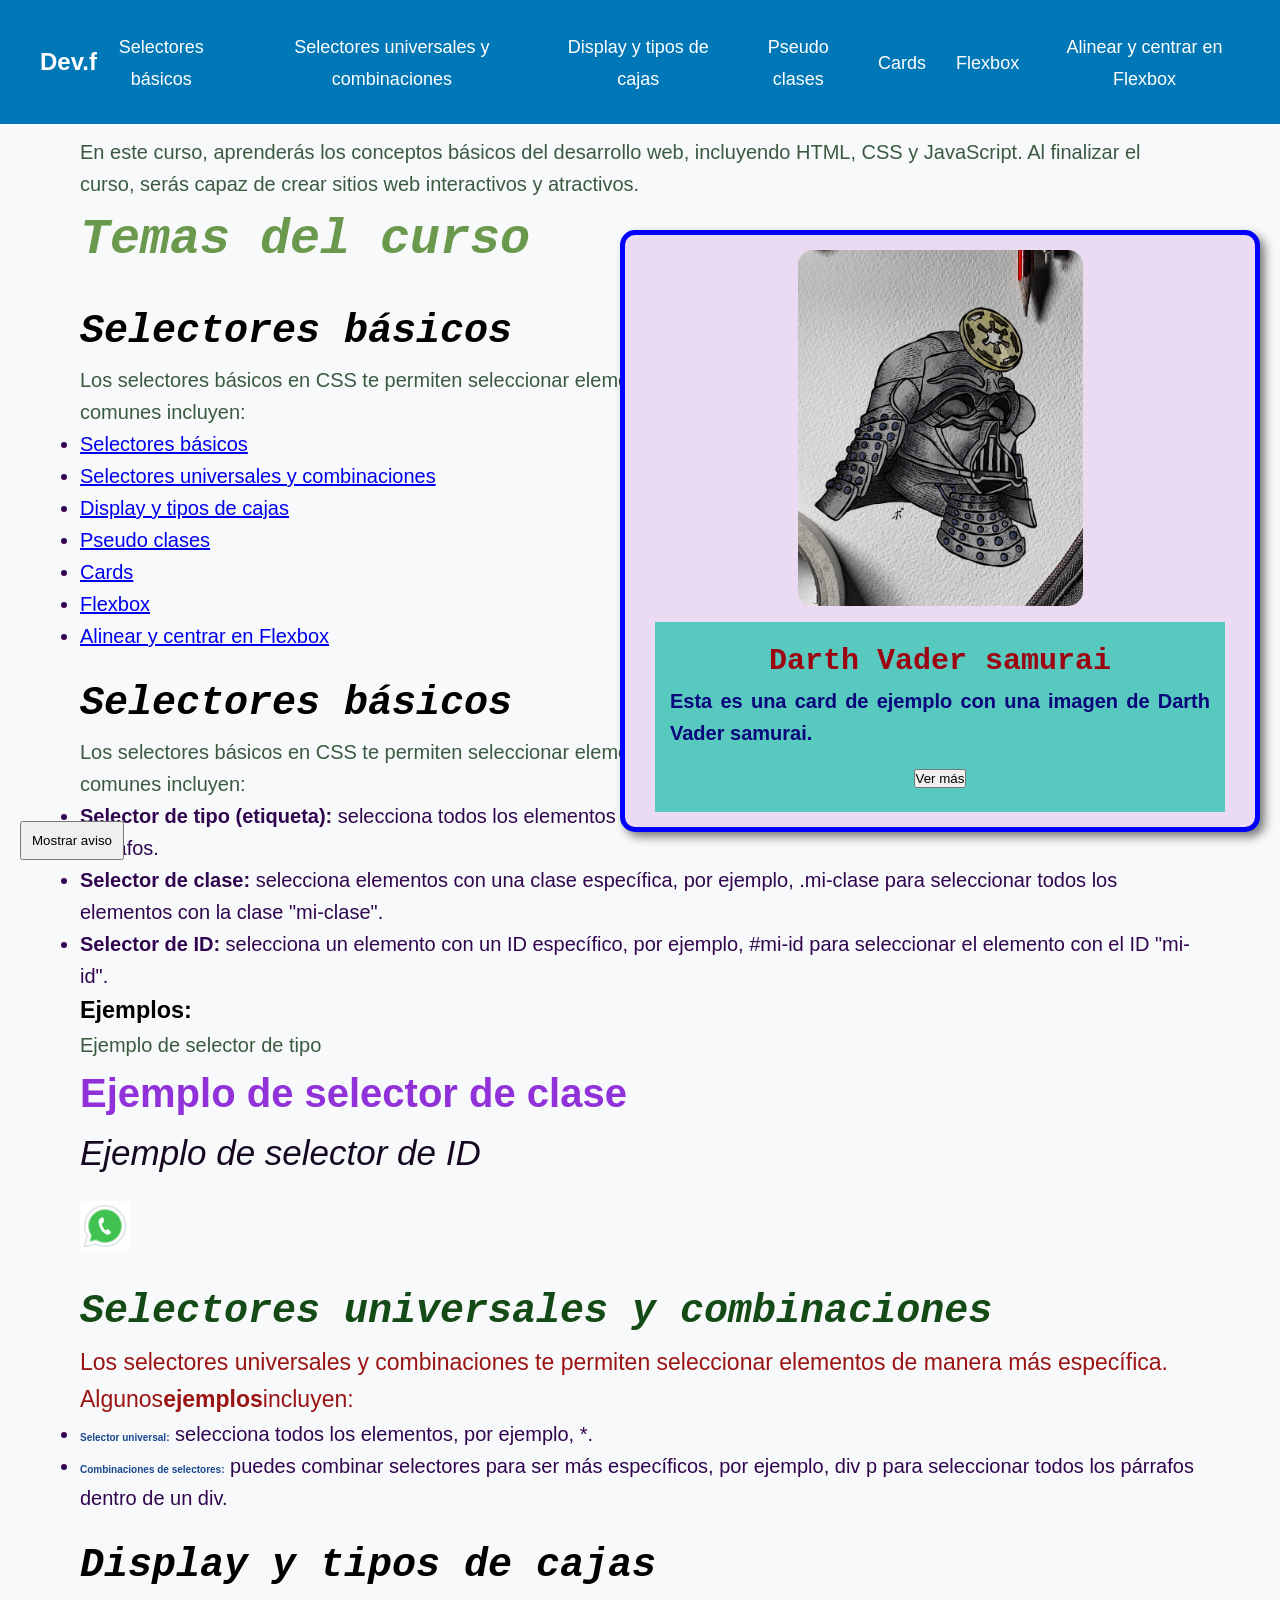
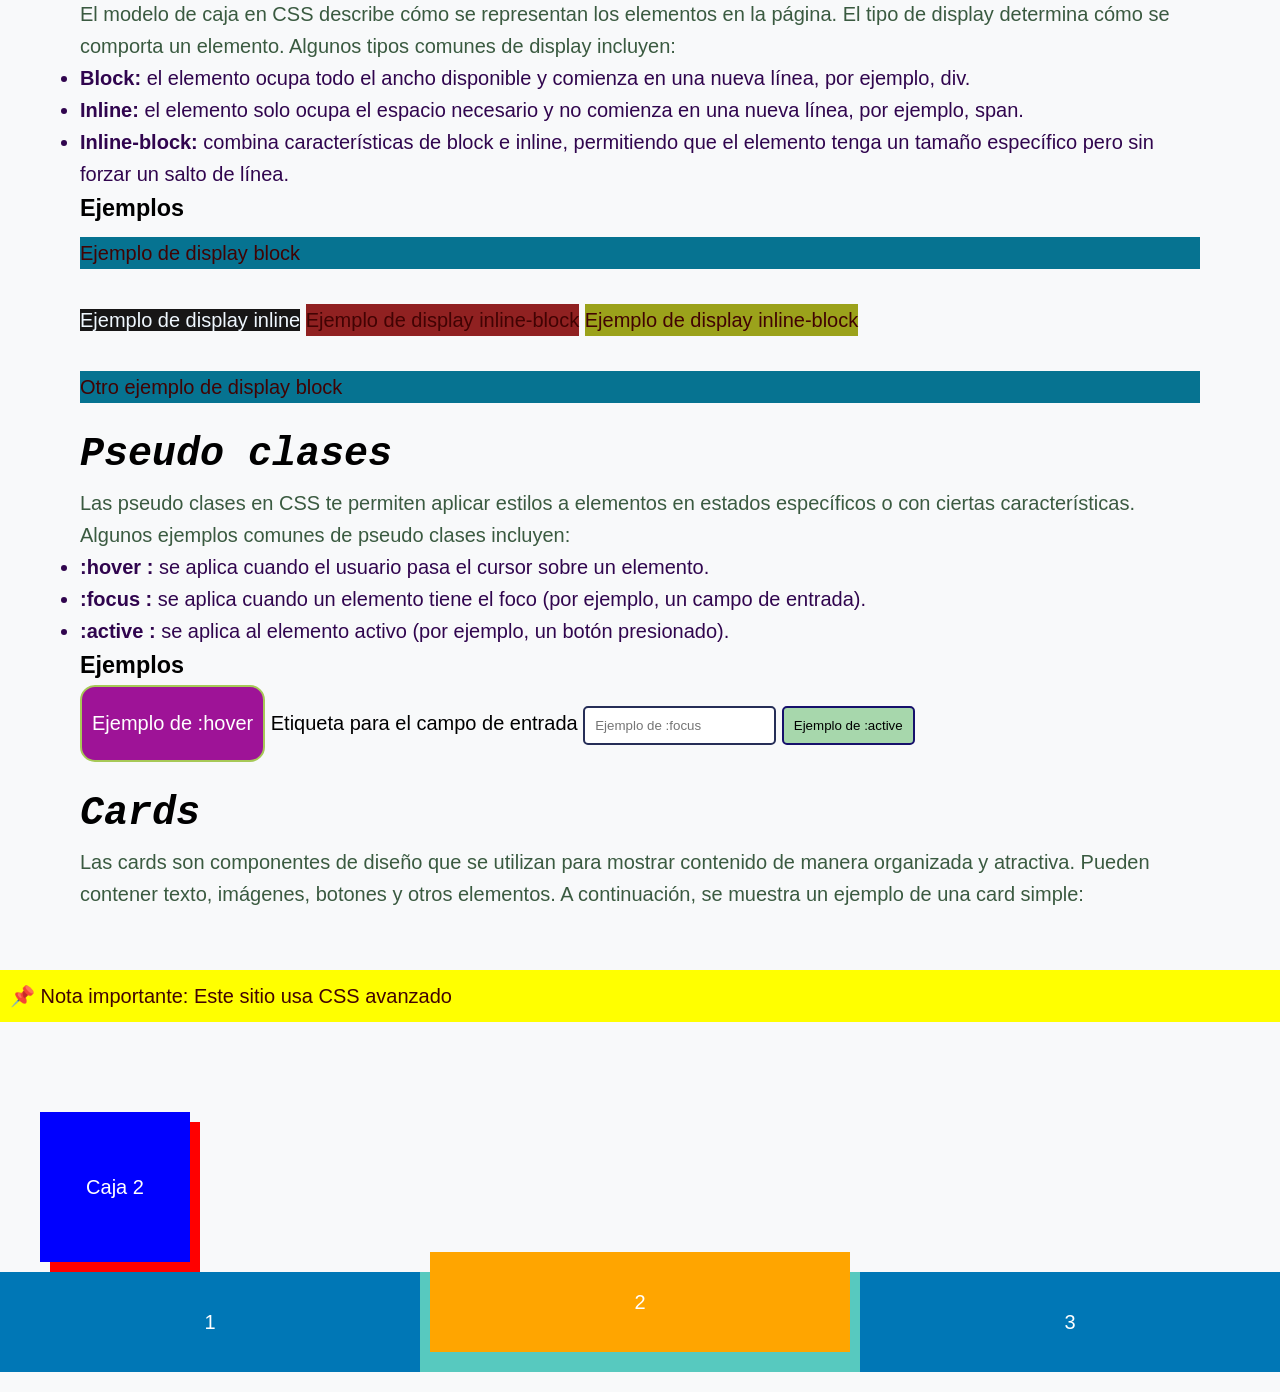
==== commit a402ffbb: "Refactor CSS styles for responsive design and improve layout structure" ====
--- a/index.html
+++ b/index.html
@@ -52,123 +52,123 @@
     </nav>
   </header>
 
-  <main>
+  <main id="main-content">
     <h1>Fundamentos de desarrollo Web</h1>
     <p>En este curso, aprenderás los conceptos básicos del desarrollo web, incluyendo HTML, CSS y JavaScript. Al
       finalizar
       el curso, serás capaz de crear sitios web interactivos y atractivos.</p>
-    <! -- Forma 3 de agregar CSS -->
-      <h2 style="color: #6a994e; font-size: 50px;">Temas del curso</h2>
-
+    <!-- Forma 3 de agregar CSS -->
+    <h2 style="color: #6a994e; font-size: 50px;">Temas del curso</h2>
+
+    <section id="selectores_basicos">
+      <h2>Selectores básicos</h2>
+      <p>Los selectores básicos en CSS te permiten seleccionar elementos HTML para aplicar estilos. Algunos de los
+        selectores más comunes incluyen:</p>
+      <ul>
+        <li><a href="#selectores_basicos">Selectores básicos</a></li>
+        <li><a href="#selectores_universal_combinaciones">Selectores universales y combinaciones</a></li>
+        <li><a href="#display_tipos_cajas">Display y tipos de cajas</a></li>
+        <li><a href="#pseudo_clases">Pseudo clases</a></li>
+        <li><a href="#card">Cards</a></li>
+        <li><a href="flexbox.html">Flexbox</a></li>
+        <li><a href="flexbox2.html">Alinear y centrar en Flexbox</a></li>
+      </ul>
       <section id="selectores_basicos">
         <h2>Selectores básicos</h2>
         <p>Los selectores básicos en CSS te permiten seleccionar elementos HTML para aplicar estilos. Algunos de los
           selectores más comunes incluyen:</p>
         <ul>
-          <li><a href="#selectores_basicos">Selectores básicos</a></li>
-          <li><a href="#selectores_universal_combinaciones">Selectores universales y combinaciones</a></li>
-          <li><a href="#display_tipos_cajas">Display y tipos de cajas</a></li>
-          <li><a href="#pseudo_clases">Pseudo clases</a></li>
-          <li><a href="#card">Cards</a></li>
-          <li><a href="flexbox.html">Flexbox</a></li>
-          <li><a href="flexbox2.html">Alinear y centrar en Flexbox</a></li>
+          <li><strong>Selector de tipo (etiqueta):</strong> selecciona todos los elementos de un tipo específico, por
+            ejemplo,
+            <code>p</code> para seleccionar todos los párrafos.
+          </li>
+          <li><strong>Selector de clase:</strong> selecciona elementos con una clase específica, por ejemplo,
+            <code>.mi-clase</code> para seleccionar todos los elementos con la clase "mi-clase".
+          </li>
+          <li><strong>Selector de ID:</strong> selecciona un elemento con un ID específico, por ejemplo,
+            <code>#mi-id</code>
+            para seleccionar el elemento con el ID "mi-id".
+          </li>
         </ul>
-        <section id="selectores_basicos">
-          <h2>Selectores básicos</h2>
-          <p>Los selectores básicos en CSS te permiten seleccionar elementos HTML para aplicar estilos. Algunos de los
-            selectores más comunes incluyen:</p>
-          <ul>
-            <li><strong>Selector de tipo (etiqueta):</strong> selecciona todos los elementos de un tipo específico, por
-              ejemplo,
-              <code>p</code> para seleccionar todos los párrafos.
-            </li>
-            <li><strong>Selector de clase:</strong> selecciona elementos con una clase específica, por ejemplo,
-              <code>.mi-clase</code> para seleccionar todos los elementos con la clase "mi-clase".
-            </li>
-            <li><strong>Selector de ID:</strong> selecciona un elemento con un ID específico, por ejemplo,
-              <code>#mi-id</code>
-              para seleccionar el elemento con el ID "mi-id".
-            </li>
-          </ul>
-          <h3>Ejemplos:</h3>
-          <p>Ejemplo de selector de tipo</p>
-          <p class="class_selector">Ejemplo de selector de clase</p>
-          <p id="id_selector">Ejemplo de selector de ID</p>
-        </section>
-
-        <div class="whatsapp">
-          <img src="img/whatsapp.gif" alt="Whatsapp" class="whatsapp_image">
-        </div>
-
-        <section id="selectores_universal_combinaciones">
-          <h2>Selectores universales y combinaciones</h2>
-          <p>Los selectores universales y combinaciones te permiten seleccionar elementos de manera más específica.
-            Algunos<strong>ejemplos</strong>incluyen:</p>
-          <ul>
-            <li><strong>Selector universal:</strong> selecciona todos los elementos, por ejemplo, <code>*</code>.</li>
-            <li><strong>Combinaciones de selectores:</strong> puedes combinar selectores para ser más específicos, por
-              ejemplo,
-              <code>div p</code> para seleccionar todos los párrafos dentro de un div.
-            </li>
-        </section>
-
-        <section id="display_tipos_cajas">
-          <h2>Display y tipos de cajas</h2>
-          <p>El modelo de caja en CSS describe cómo se representan los elementos en la página. El tipo de display
-            determina cómo
-            se comporta un elemento. Algunos tipos comunes de display incluyen:</p>
-          <ul>
-            <li><strong>Block:</strong> el elemento ocupa todo el ancho disponible y comienza en una nueva línea, por
-              ejemplo,
-              <code>div</code>.
-            </li>
-            <li><strong>Inline:</strong> el elemento solo ocupa el espacio necesario y no comienza en una nueva línea,
-              por
-              ejemplo, <code>span</code>.</li>
-            <li><strong>Inline-block:</strong> combina características de block e inline, permitiendo que el elemento
-              tenga un
-              tamaño específico pero sin forzar un salto de línea.</li>
-          </ul>
-          <h3>Ejemplos</h3>
-          <div class="display_block">Ejemplo de display block</div>
-          <span class="display_inline">Ejemplo de display inline</span>
-          <div class="display_inline_block">Ejemplo de display inline-block</div>
-          <div class="display_inline_block_2">Ejemplo de display inline-block</div>
-          <div class="display_block">Otro ejemplo de display block</div>
-        </section>
-
-        <section id="pseudo_clases">
-          <h2>Pseudo clases</h2>
-          <p>Las pseudo clases en CSS te permiten aplicar estilos a elementos en estados específicos o con ciertas
-            características. Algunos ejemplos comunes de pseudo clases incluyen:</p>
-          <ul>
-            <li><strong>:hover :</strong> se aplica cuando el usuario pasa el cursor sobre un elemento.</li>
-            <li><strong>:focus :</strong> se aplica cuando un elemento tiene el foco (por ejemplo, un campo de entrada).
-            </li>
-            <li><strong>:active :</strong> se aplica al elemento activo (por ejemplo, un botón presionado).</li>
-          </ul>
-          <h3>Ejemplos</h3>
-          <button class="pseudo_hover">Ejemplo de :hover</button>
-          <label for="input-focus">Etiqueta para el campo de entrada</label>
-          <input type="text" id="input-focus" class="pseudo_focus" placeholder="Ejemplo de :focus">
-          <button class="pseudo_active">Ejemplo de :active</button>
-        </section>
-
-        <section id="card">
-          <h2>Cards</h2>
-          <p>Las cards son componentes de diseño que se utilizan para mostrar contenido de manera organizada y
-            atractiva. Pueden
-            contener texto, imágenes, botones y otros elementos. A continuación, se muestra un ejemplo de una card
-            simple:</p>
-          <div class="card">
-            <img src="img/vader.jpg" alt="Vader samurai" class="card_image">
-            <div class="card-body">
-              <h3 class="letras-libreta-rayada">Darth Vader samurai</h3>
-              <p>Esta es una card de ejemplo con una imagen de Darth Vader samurai.</p>
-              <button class="card_button" onclick="alert('Ver más')">Ver más</button>
-            </div>
-        </section>
-      </section>
+        <h3>Ejemplos:</h3>
+        <p>Ejemplo de selector de tipo</p>
+        <p class="class_selector">Ejemplo de selector de clase</p>
+        <p id="id_selector">Ejemplo de selector de ID</p>
+      </section>
+
+      <div class="whatsapp">
+        <img src="img/whatsapp.gif" alt="Whatsapp" class="whatsapp_image">
+      </div>
+
+      <section id="selectores_universal_combinaciones">
+        <h2>Selectores universales y combinaciones</h2>
+        <p>Los selectores universales y combinaciones te permiten seleccionar elementos de manera más específica.
+          Algunos<strong>ejemplos</strong>incluyen:</p>
+        <ul>
+          <li><strong>Selector universal:</strong> selecciona todos los elementos, por ejemplo, <code>*</code>.</li>
+          <li><strong>Combinaciones de selectores:</strong> puedes combinar selectores para ser más específicos, por
+            ejemplo,
+            <code>div p</code> para seleccionar todos los párrafos dentro de un div.
+          </li>
+      </section>
+
+      <section id="display_tipos_cajas">
+        <h2>Display y tipos de cajas</h2>
+        <p>El modelo de caja en CSS describe cómo se representan los elementos en la página. El tipo de display
+          determina cómo
+          se comporta un elemento. Algunos tipos comunes de display incluyen:</p>
+        <ul>
+          <li><strong>Block:</strong> el elemento ocupa todo el ancho disponible y comienza en una nueva línea, por
+            ejemplo,
+            <code>div</code>.
+          </li>
+          <li><strong>Inline:</strong> el elemento solo ocupa el espacio necesario y no comienza en una nueva línea,
+            por
+            ejemplo, <code>span</code>.</li>
+          <li><strong>Inline-block:</strong> combina características de block e inline, permitiendo que el elemento
+            tenga un
+            tamaño específico pero sin forzar un salto de línea.</li>
+        </ul>
+        <h3>Ejemplos</h3>
+        <div class="display_block">Ejemplo de display block</div>
+        <span class="display_inline">Ejemplo de display inline</span>
+        <div class="display_inline_block">Ejemplo de display inline-block</div>
+        <div class="display_inline_block_2">Ejemplo de display inline-block</div>
+        <div class="display_block">Otro ejemplo de display block</div>
+      </section>
+
+      <section id="pseudo_clases">
+        <h2>Pseudo clases</h2>
+        <p>Las pseudo clases en CSS te permiten aplicar estilos a elementos en estados específicos o con ciertas
+          características. Algunos ejemplos comunes de pseudo clases incluyen:</p>
+        <ul>
+          <li><strong>:hover :</strong> se aplica cuando el usuario pasa el cursor sobre un elemento.</li>
+          <li><strong>:focus :</strong> se aplica cuando un elemento tiene el foco (por ejemplo, un campo de entrada).
+          </li>
+          <li><strong>:active :</strong> se aplica al elemento activo (por ejemplo, un botón presionado).</li>
+        </ul>
+        <h3>Ejemplos</h3>
+        <button class="pseudo_hover">Ejemplo de :hover</button>
+        <label for="input-focus">Etiqueta para el campo de entrada</label>
+        <input type="text" id="input-focus" class="pseudo_focus" placeholder="Ejemplo de :focus">
+        <button class="pseudo_active">Ejemplo de :active</button>
+      </section>
+
+      <section id="card">
+        <h2>Cards</h2>
+        <p>Las cards son componentes de diseño que se utilizan para mostrar contenido de manera organizada y
+          atractiva. Pueden
+          contener texto, imágenes, botones y otros elementos. A continuación, se muestra un ejemplo de una card
+          simple:</p>
+        <div class="card">
+          <img src="img/vader.jpg" alt="Vader samurai" class="card_image">
+          <div class="card-body">
+            <h3 class="letras-libreta-rayada">Darth Vader samurai</h3>
+            <p>Esta es una card de ejemplo con una imagen de Darth Vader samurai.</p>
+            <button class="card_button" onclick="alert('Ver más')">Ver más</button>
+          </div>
+      </section>
+    </section>
   </main>
 
   <!-- MODAL -->
--- a/css/styles.css
+++ b/css/styles.css
@@ -351,3 +351,182 @@
   background: orange;
   z-index: 10;
 }
+
+/* ===== RESET BÁSICO ===== */
+* {
+  box-sizing: border-box;
+  margin: 0;
+  padding: 0;
+}
+
+img {
+  max-width: 100%;
+  height: auto;
+}
+
+/* ===== CONTENIDO PRINCIPAL ===== */
+#main-content {
+  padding: 15px;
+}
+
+/* ===== NAVBAR ===== */
+.navbar {
+  display: flex;
+  flex-direction: column;
+  align-items: center;
+}
+
+.nav-links {
+  display: none;
+  flex-direction: column;
+  width: 100%;
+  text-align: center;
+}
+
+.nav-links li {
+  margin: 10px 0;
+}
+
+.hamburger {
+  display: block;
+  cursor: pointer;
+}
+
+/* ===== SECCIONES ===== */
+section {
+  margin: 20px 0;
+}
+
+/* ===== CARD ===== */
+.card {
+  width: 100%;
+  margin: 20px 0;
+}
+
+/* ===== FLEX CONTAINER ===== */
+.flex-container {
+  display: flex;
+  flex-direction: column;
+  gap: 10px;
+}
+
+/* ===== Z-INDEX SECTION ===== */
+.zindex-section {
+  position: relative;
+  height: 150px;
+}
+
+/* ===== BOTÓN MODAL ===== */
+.open-modal-btn {
+  width: 100%;
+  padding: 10px;
+  margin-top: 10px;
+}
+
+@media (min-width: 600px) and (max-width: 1024px) {
+  body {
+    font-size: 18px;
+  }
+
+  /* NAVBAR */
+  .nav-links {
+    display: flex;
+    flex-direction: row;
+    justify-content: space-around;
+  }
+
+  .hamburger {
+    display: none;
+  }
+
+  /* FLEXBOX */
+  .flex-container {
+    flex-direction: row;
+    justify-content: space-around;
+  }
+
+  /* CARD */
+  .card {
+    width: 80%;
+    margin: 20px auto;
+  }
+
+  /* CONTENIDO */
+  #main-content {
+    padding: 30px;
+  }
+
+  /* BOTÓN */
+  .open-modal-btn {
+    width: auto;
+  }
+}
+
+@media (min-width: 1024px) {
+  body {
+    font-size: 20px;
+  }
+
+  /* NAVBAR */
+  .navbar {
+    flex-direction: row;
+    justify-content: space-between;
+    padding: 0 40px;
+  }
+
+  .nav-links {
+    display: flex;
+    flex-direction: row;
+    gap: 20px;
+  }
+
+  /* LAYOUT GENERAL */
+  #main-content {
+    max-width: 1200px;
+    margin: auto;
+    padding: 40px;
+  }
+
+  /* FLEXBOX */
+  .flex-container {
+    flex-direction: row;
+    justify-content: space-between;
+  }
+
+  .item {
+    flex: 1;
+    text-align: center;
+  }
+
+  /* CARDS */
+  .card {
+    width: 50%;
+    margin: 30px auto;
+  }
+
+  /* Z-INDEX VISUAL MEJORADO */
+  .box1 {
+    position: absolute;
+    z-index: 1;
+  }
+
+  .box2 {
+    position: absolute;
+    left: 40px;
+    top: 40px;
+    z-index: 2;
+  }
+
+  /* BOTÓN */
+  .open-modal-btn {
+    width: auto;
+    display: block;
+    margin: 20px auto;
+  }
+}
+
+@media (orientation: landscape) {
+  body {
+    background-color: #f8f9fa;
+  }
+}
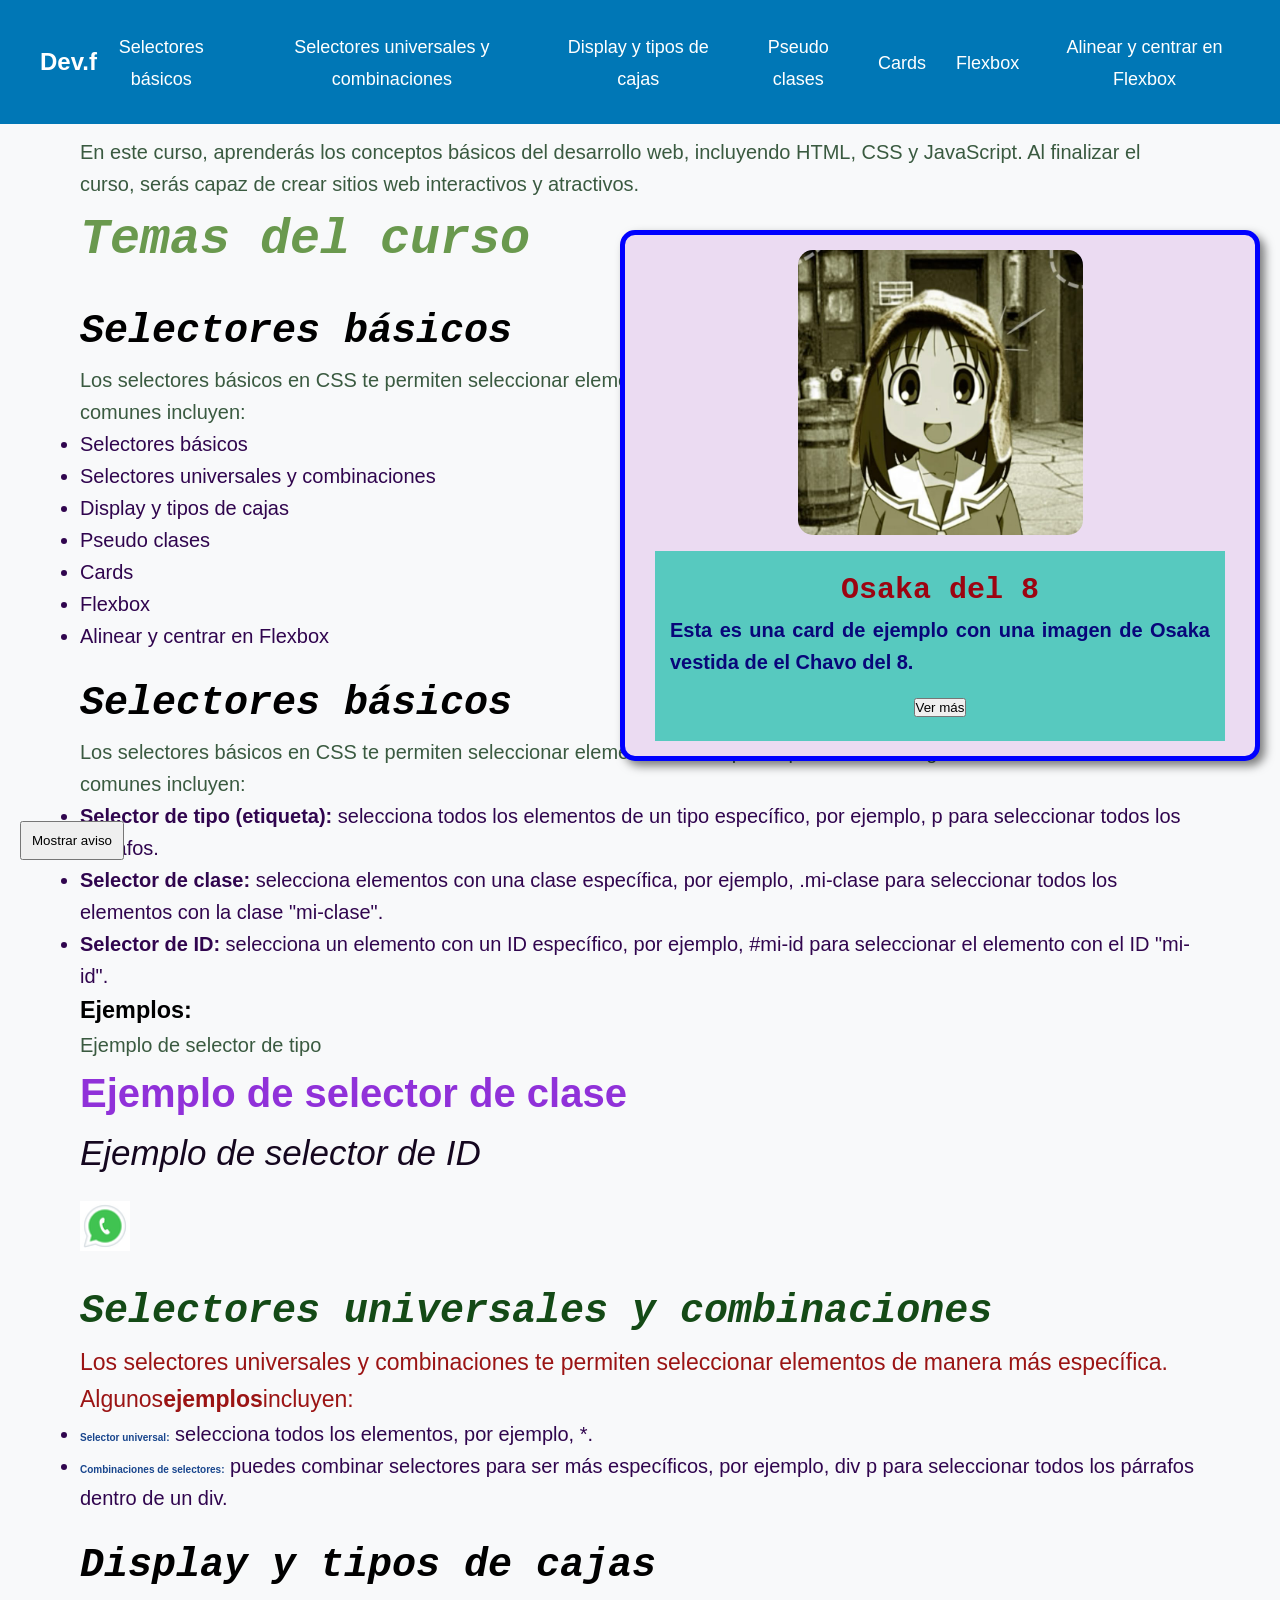
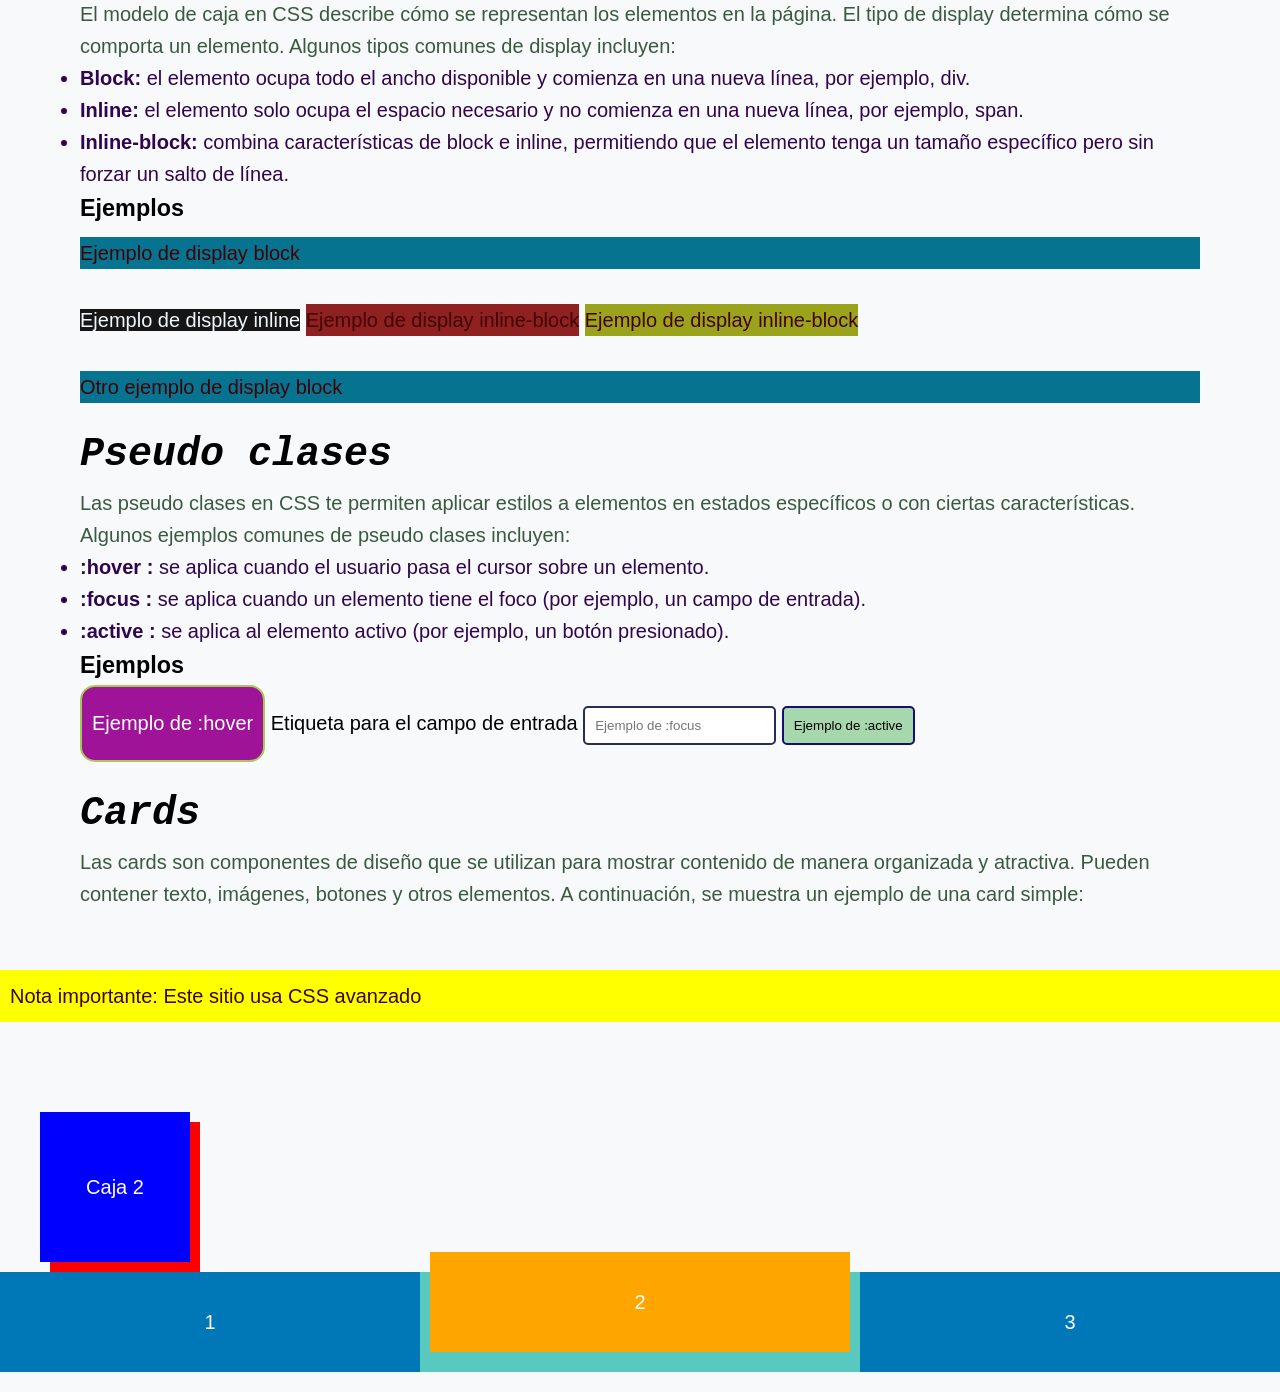
==== commit 65144972: "Refactor code structure for improved readability and maintainability" ====
--- a/index.html
+++ b/index.html
@@ -65,13 +65,13 @@
       <p>Los selectores básicos en CSS te permiten seleccionar elementos HTML para aplicar estilos. Algunos de los
         selectores más comunes incluyen:</p>
       <ul>
-        <li><a href="#selectores_basicos">Selectores básicos</a></li>
-        <li><a href="#selectores_universal_combinaciones">Selectores universales y combinaciones</a></li>
-        <li><a href="#display_tipos_cajas">Display y tipos de cajas</a></li>
-        <li><a href="#pseudo_clases">Pseudo clases</a></li>
-        <li><a href="#card">Cards</a></li>
-        <li><a href="flexbox.html">Flexbox</a></li>
-        <li><a href="flexbox2.html">Alinear y centrar en Flexbox</a></li>
+        <li>Selectores básicos</li>
+        <li>Selectores universales y combinaciones</li>
+        <li>Display y tipos de cajas</li>
+        <li>Pseudo clases</a></li>
+        <li>Cards</li>
+        <li>Flexbox</li>
+        <li>Alinear y centrar en Flexbox</li>
       </ul>
       <section id="selectores_basicos">
         <h2>Selectores básicos</h2>
@@ -161,10 +161,10 @@
           contener texto, imágenes, botones y otros elementos. A continuación, se muestra un ejemplo de una card
           simple:</p>
         <div class="card">
-          <img src="img/vader.jpg" alt="Vader samurai" class="card_image">
+          <img src="img/osaka_chavo.jpg" alt="Vader samurai" class="card_image">
           <div class="card-body">
-            <h3 class="letras-libreta-rayada">Darth Vader samurai</h3>
-            <p>Esta es una card de ejemplo con una imagen de Darth Vader samurai.</p>
+            <h3 class="letras-libreta-rayada">Osaka del 8</h3>
+            <p>Esta es una card de ejemplo con una imagen de Osaka vestida de el Chavo del 8.</p>
             <button class="card_button" onclick="alert('Ver más')">Ver más</button>
           </div>
       </section>
@@ -187,7 +187,7 @@
 
   <!-- CAJA STICKY -->
   <div class="sticky-note">
-    📌 Nota importante: Este sitio usa CSS avanzado
+    Nota importante: Este sitio usa CSS avanzado
   </div>
 
   <!-- CAJAS SUPERPUESTAS -->
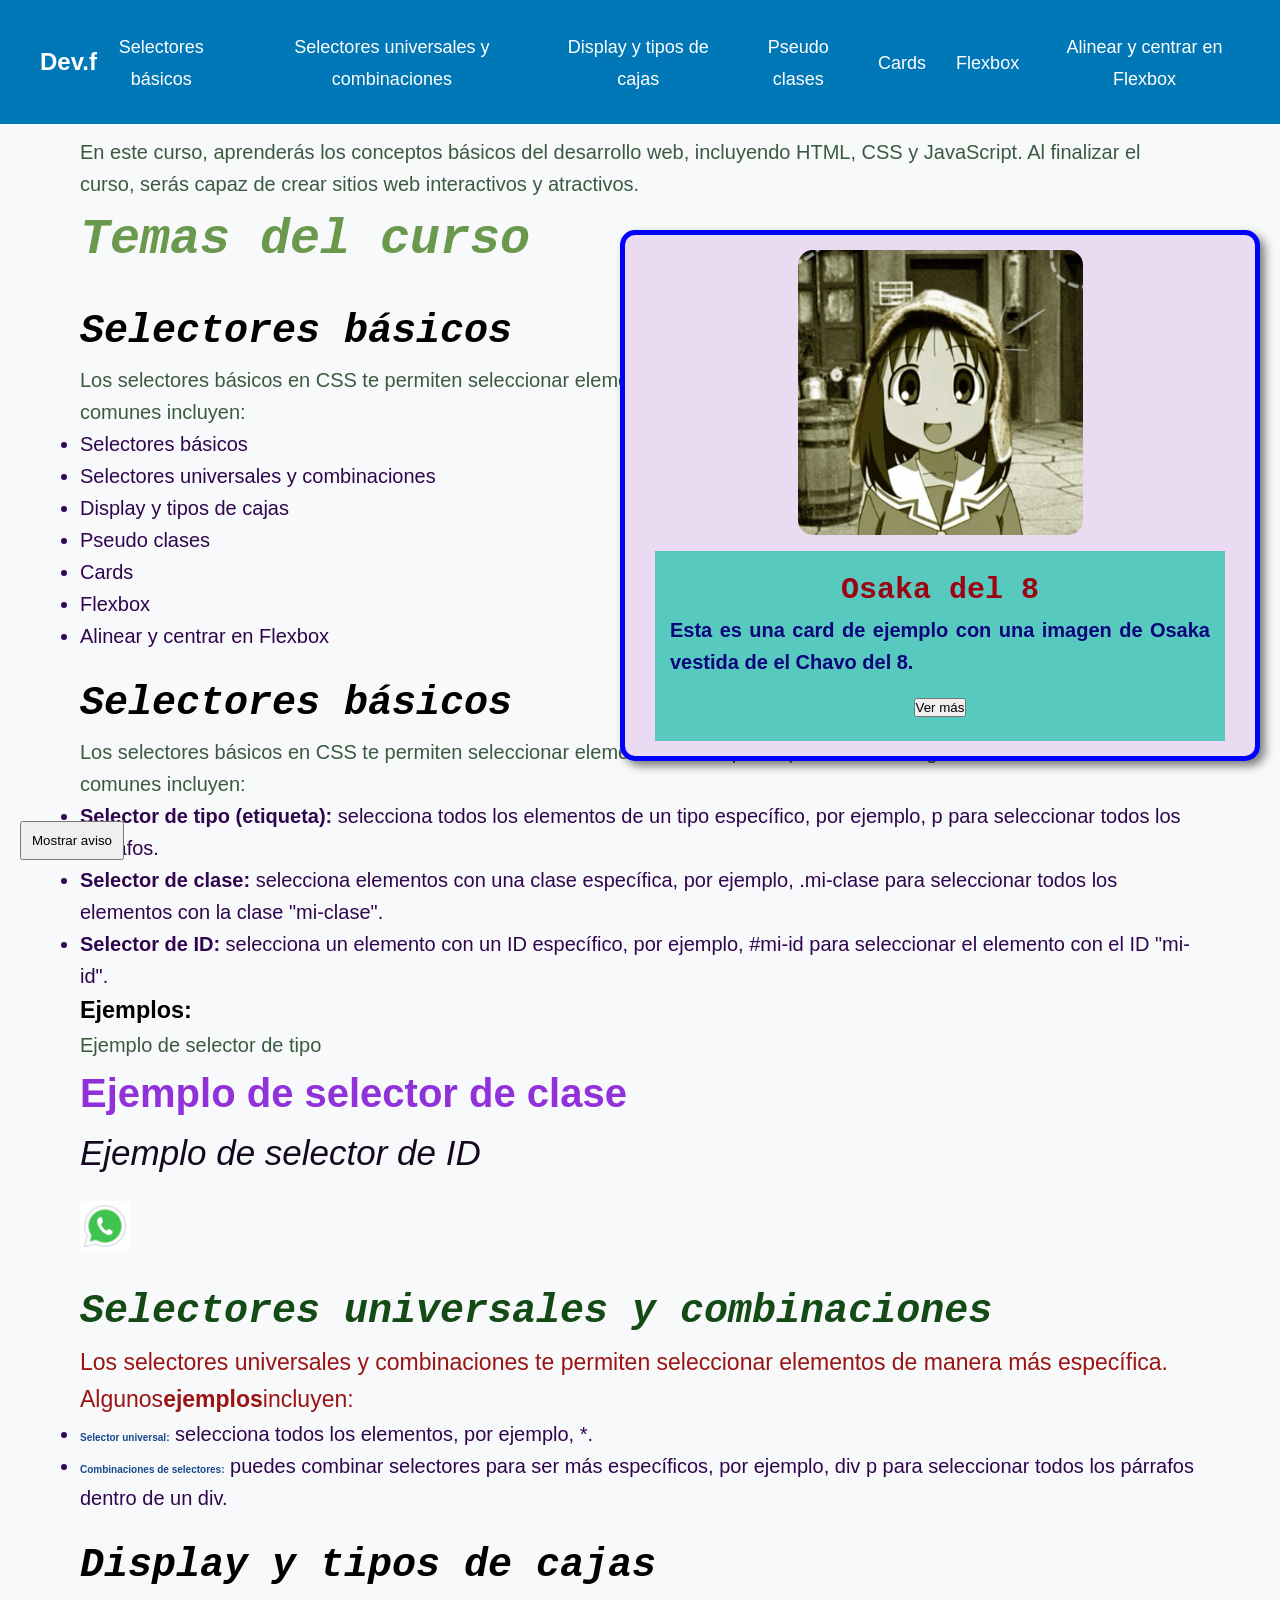
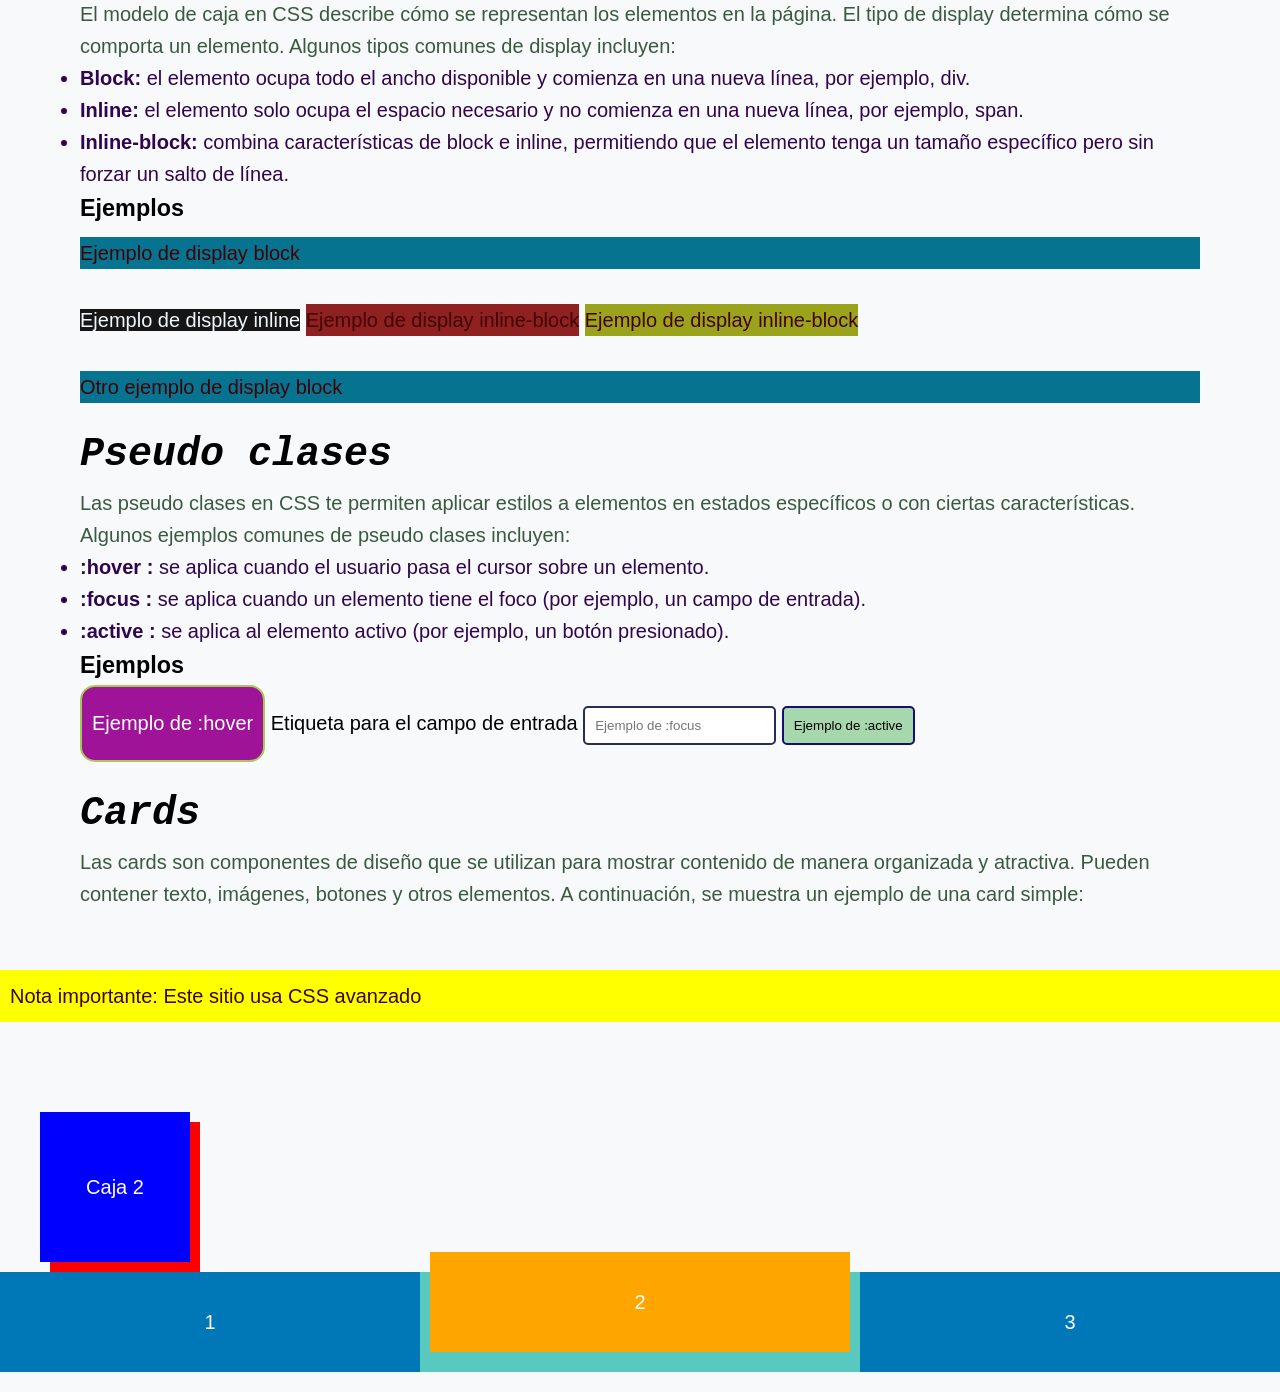
==== commit b6a64b5b: "Fix: Add hamburger menu functionality and transition effects" ====
--- a/index.html
+++ b/index.html
@@ -214,6 +214,23 @@
       document.getElementById("modal").style.display = "none";
     }
   </script>
+  <script>
+    const hamburger = document.querySelector(".hamburger");
+    const navLinks = document.querySelector(".nav-links");
+
+    hamburger.addEventListener("click", () => {
+      navLinks.classList.toggle("active");
+    });
+  </script>
+  <script>
+    const links = document.querySelectorAll(".nav-links a");
+
+    links.forEach(link => {
+      link.addEventListener("click", () => {
+        navLinks.classList.remove("active");
+      });
+    });
+  </script>
 </body>
 
 </html>
--- a/css/styles.css
+++ b/css/styles.css
@@ -381,10 +381,16 @@
   flex-direction: column;
   width: 100%;
   text-align: center;
+  transition: all 0.3s ease;
 }
 
 .nav-links li {
   margin: 10px 0;
+}
+
+/* Mostrar menú cuando está activo */
+.nav-links.active {
+  display: flex;
 }
 
 .hamburger {
